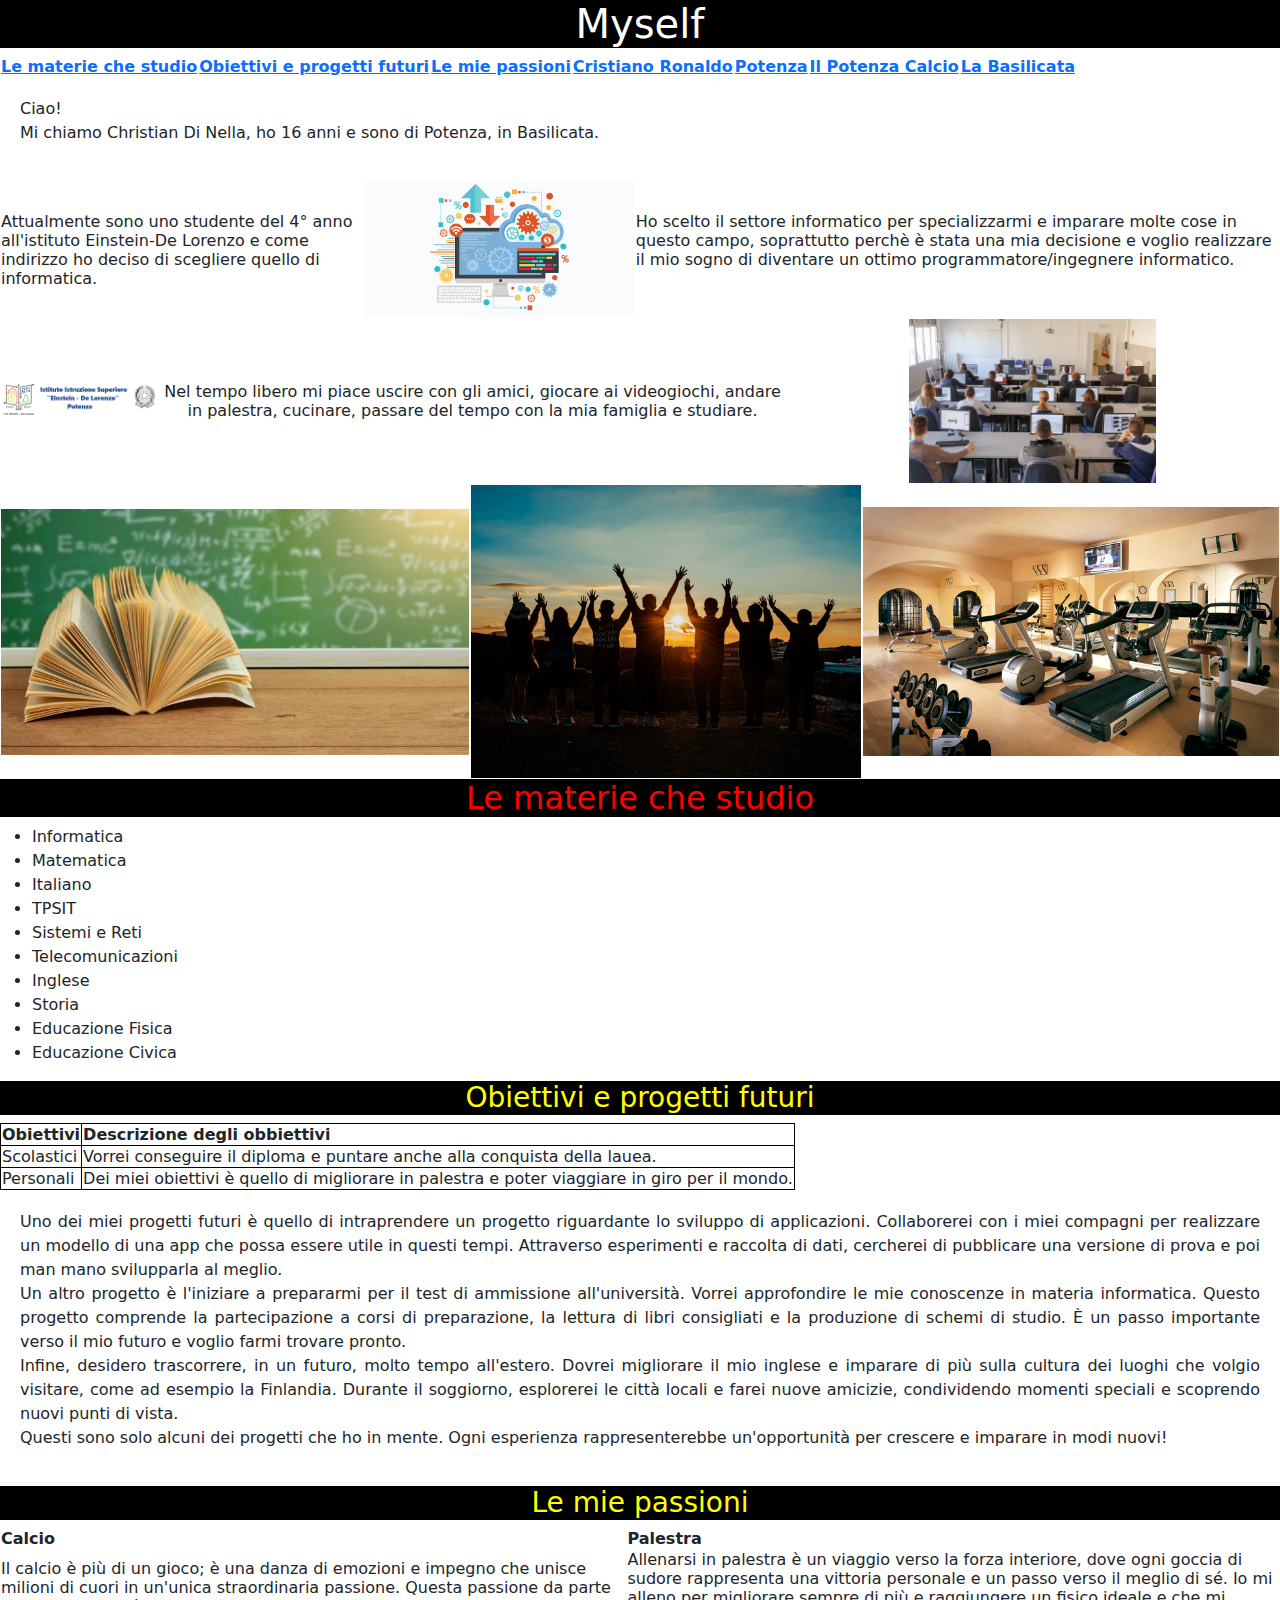
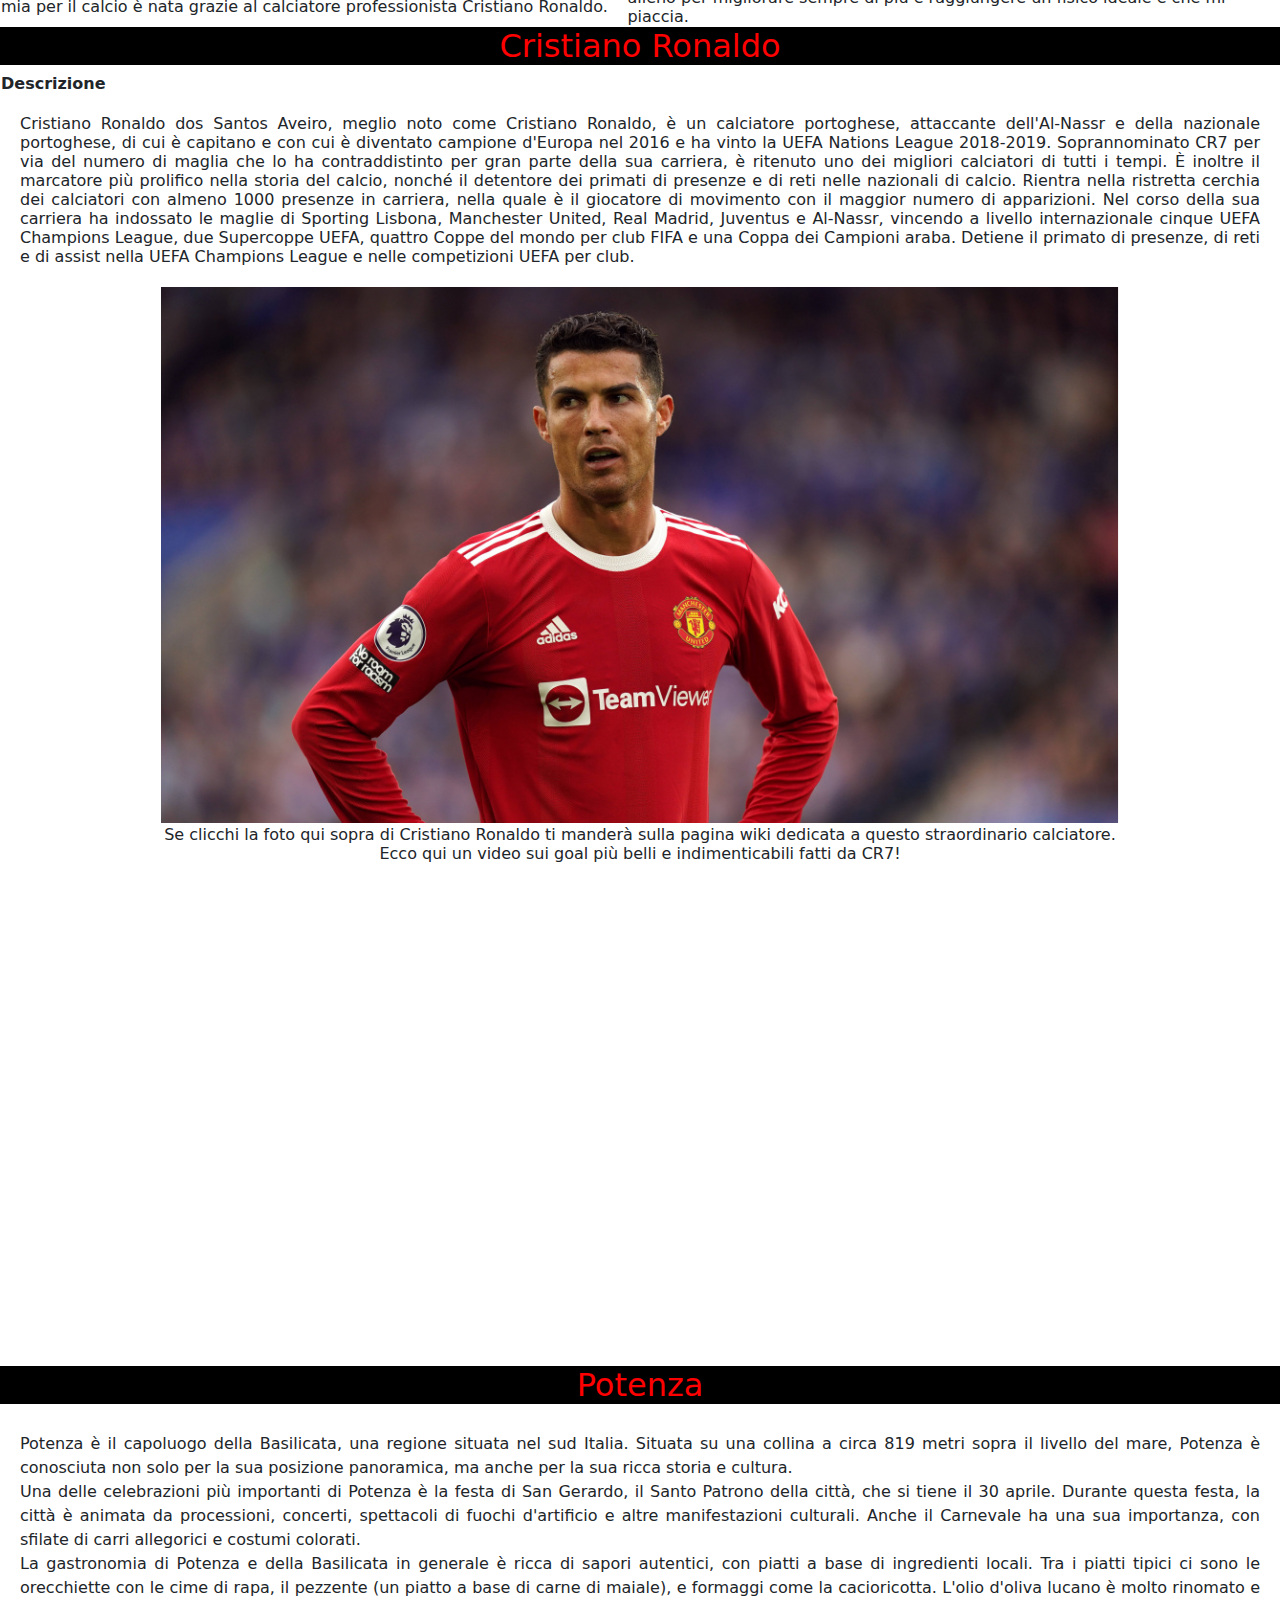
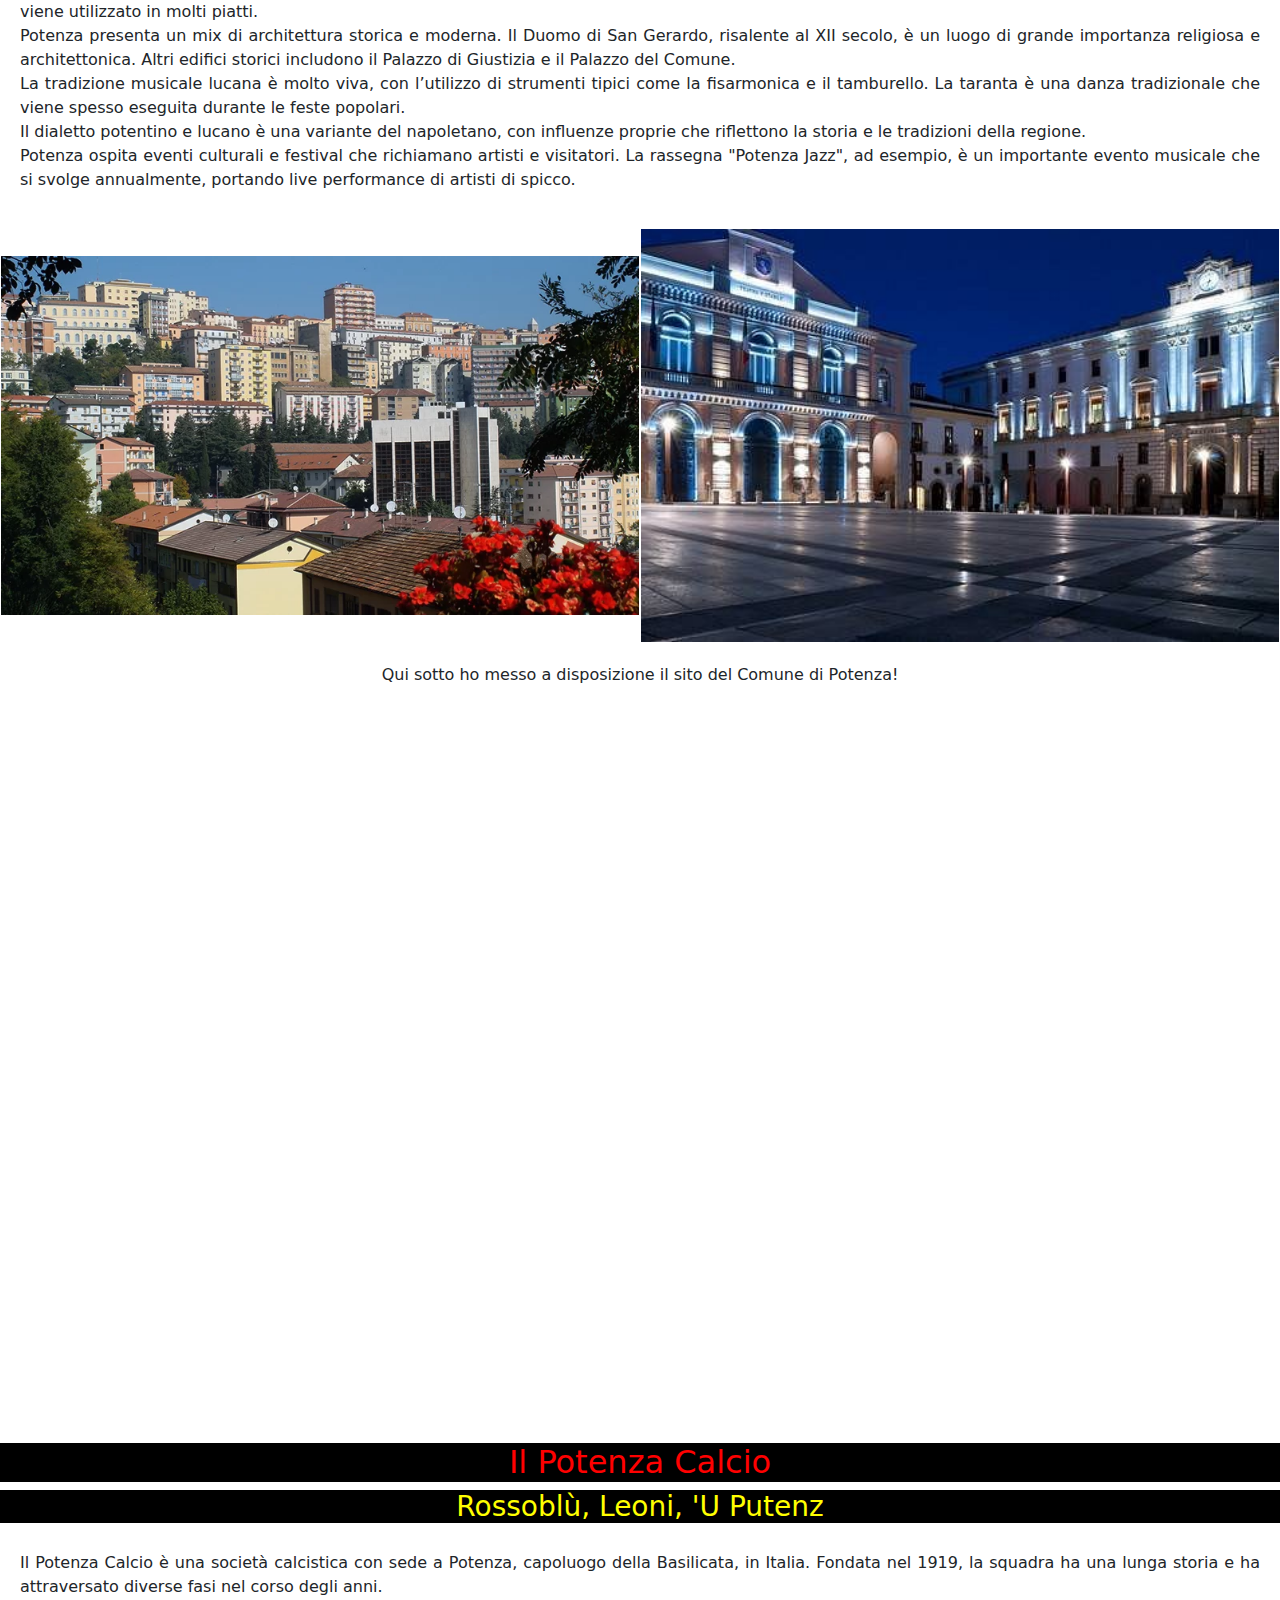
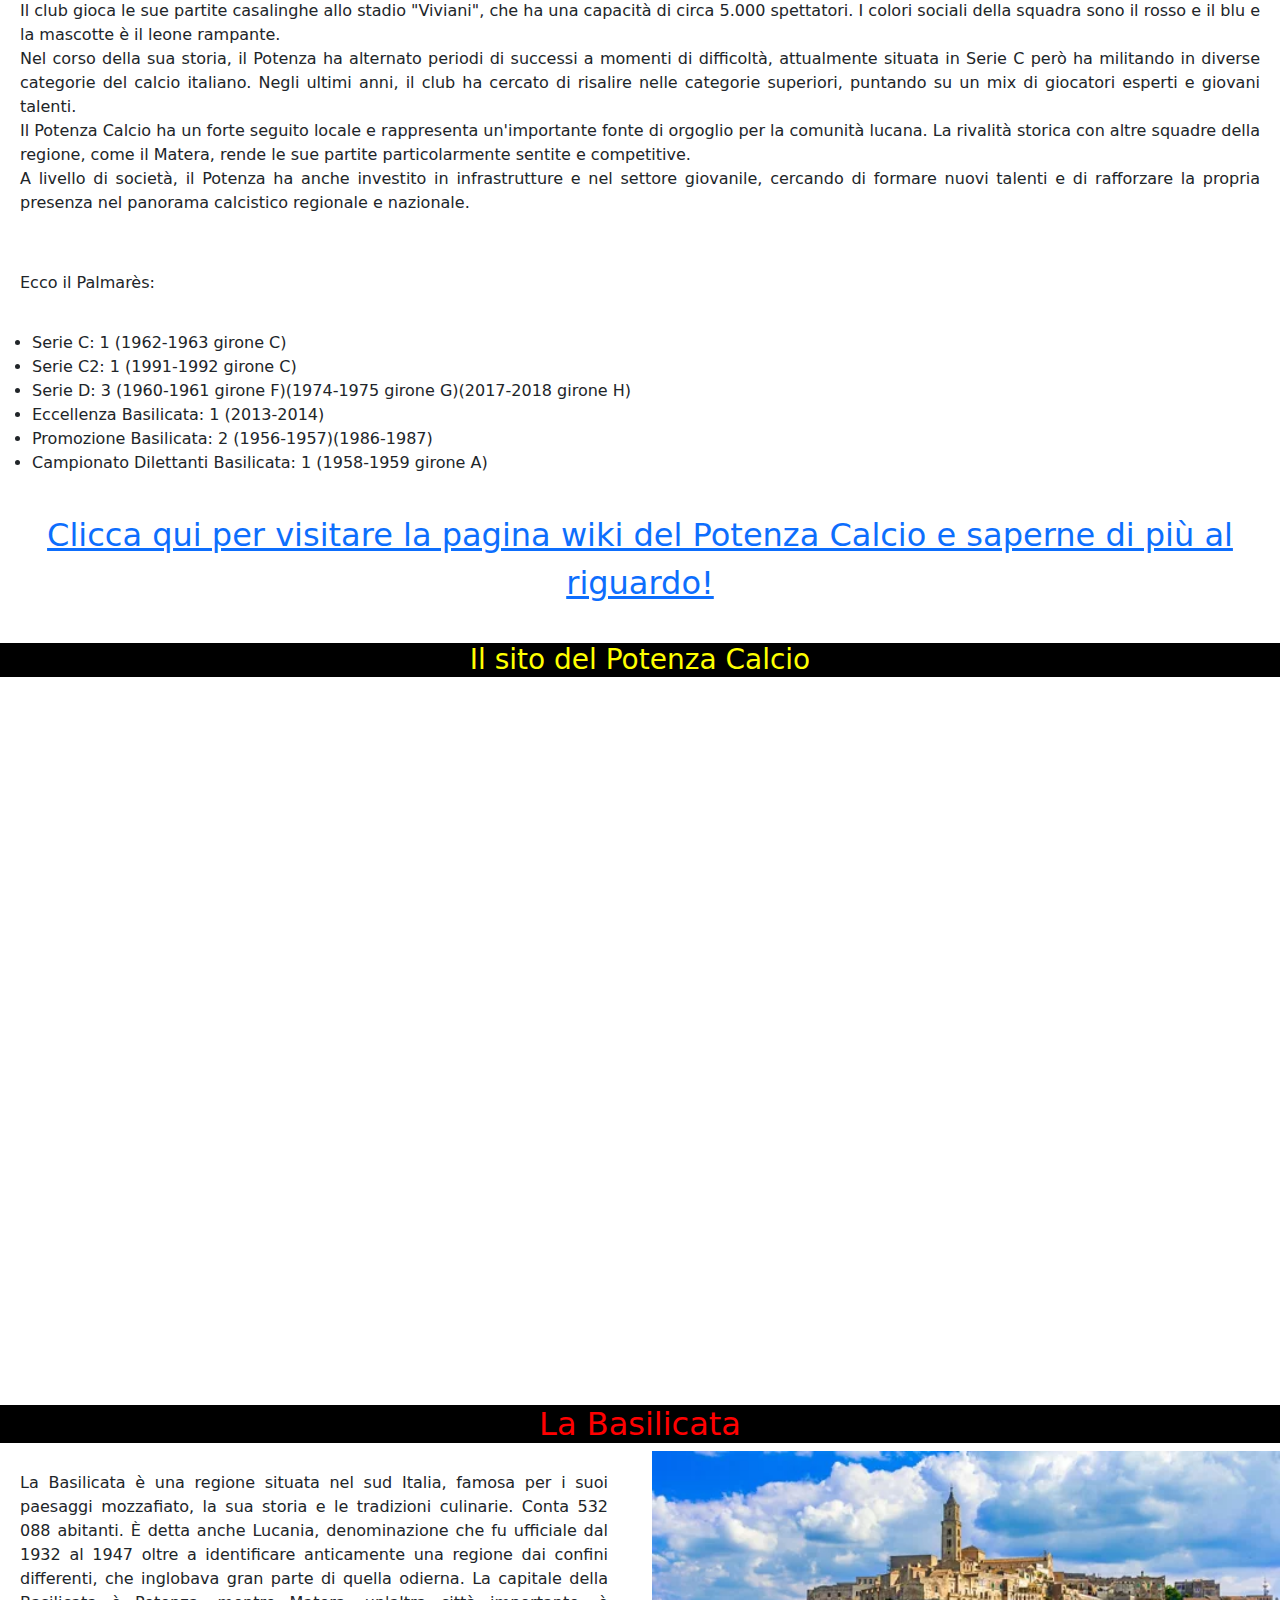
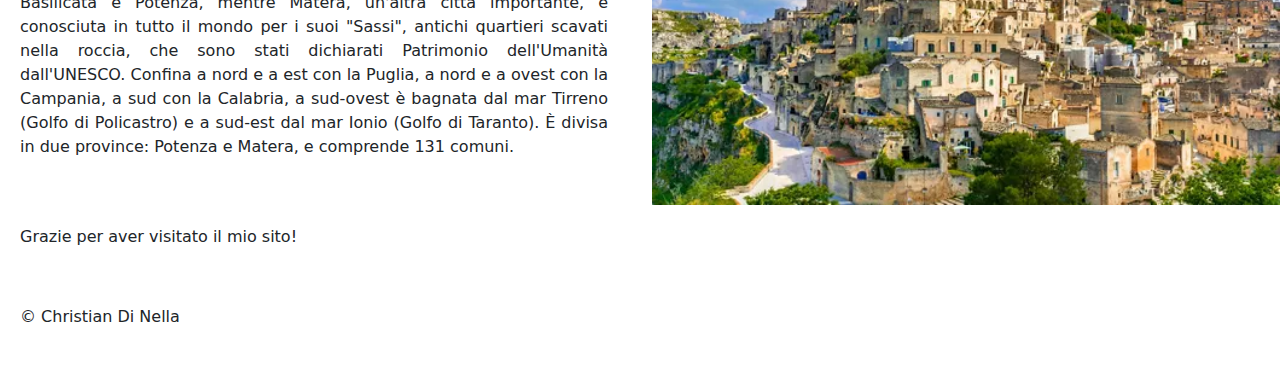
==== index.html @ f287c1cf "Add files via upload" ====
<html>
	<head>
		<title>Myself</title>
		<link href="https://cdn.jsdelivr.net/npm/bootstrap@5.3.3/dist/css/bootstrap.min.css" rel="stylesheet" integrity="sha384-QWTKZyjpPEjISv5WaRU9OFeRpok6YctnYmDr5pNlyT2bRjXh0JMhjY6hW+ALEwIH" crossorigin="anonymous">
		<link rel="icon" type="image/x-icon" href="c.png">
	</head>
	<style>
			h1 {
				text-align:center;
				color:white;
				background-color:black;
				font-size:40px;
			}
			
			img {
				width:100%;
				height:auto;
			}
			
			h2 {
				text-align:center;
				color:red;
				background-color:black;
			}
			
			h3 {
				text-align:center;
				color:yellow;
				background-color:black;
			}
			
			p {
				padding: 20px;
				text-align: justify;
			}
			
		</style>
	<body>
		<header>
			<h1>Myself</h1>
			<table>
				<thead>
					<tr>
						<th><a href="#section1">Le materie che studio</a></th>
						<th><a href="#section2">Obiettivi e progetti futuri</a></th>
						<th><a href="#section3">Le mie passioni</a></th>
						<th><a href="#section4">Cristiano Ronaldo</a></th>
						<th><a href="#section5">Potenza</a></th>
						<th><a href="#section6">Il Potenza Calcio</a></th>
						<th><a href="#section7">La Basilicata</a></th>
					</tr>
				</thead>
			</table>
		</header>
		<main>
			<p>
				Ciao!<br>
				Mi chiamo Christian Di Nella, ho 16 anni e sono di Potenza, in Basilicata.<br>
			</p>
			
			<table>
				<tbody>
					<tr>
						<td>Attualmente sono uno studente del 4° anno all'istituto Einstein-De Lorenzo e come indirizzo ho deciso di scegliere quello di informatica.</td>
						<td><img src="Info.png" alt="Un'immagine che rappresenta l'informatica" title="Informatica"/></td>
						<td><br>Ho scelto il settore informatico per specializzarmi e imparare molte cose in questo campo, soprattutto perchè è stata una mia decisione e voglio realizzare il mio sogno di diventare un ottimo programmatore/ingegnere informatico.</br><br></br></td>
					</tr>
				</tbody>
			</table>
			
			<table style="text-align: center;">
				<tbody>
					<tr>
						<td><img src="edl.png" alt="Logo dell'istituto Einstein-De Lorenzo" title="Einstein-De Lorenzo"/></td>
						<td>Nel tempo libero mi piace uscire con gli amici, giocare ai videogiochi, andare in palestra, cucinare, passare del tempo con la mia famiglia e studiare.</td>
						<td><img style="width: 50%" src="aula.jpg" alt="Laboratorio di informatica" title="Lab. di Informatica"/></td>
					</tr>
				</tbody>
			</table>
			
			<table>
				<tbody>
					<tr>
						<td><img src="studio.jpg" alt="Immagine di un libro" title="Studiare"/></td>
						<td><img src="amici.png" alt="Degli amici che guardano il tramonto" title="Amici"/></td>
						<td><img src="palestra.jpg" alt="Una palestra" title="Palestra"/></td>
					</tr>
				</tbody>
			</table>
			
			<section id="section1">
			<h2>Le materie che studio</h2>
			<ul>
				<li>Informatica</li>
				<li>Matematica</li>
				<li>Italiano</li>
				<li>TPSIT</li>
				<li>Sistemi e Reti</li>
				<li>Telecomunicazioni</li>
				<li>Inglese</li>
				<li>Storia</li>
				<li>Educazione Fisica</li>
				<li>Educazione Civica</li>
			</ul>
			
			<section id="section2">
			<h3>Obiettivi e progetti futuri</h3>
			<table style ="border: 1px solid black;">
				<thead>
					<tr>
						<th style ="border: 1px solid black";>
							Obiettivi
						</th>
						<th style ="border: 1px solid black";>
							Descrizione degli obbiettivi
						</th>
					</tr>
				</thead>
				<tbody>
					<tr>
						<td style ="border: 1px solid black";>
							Scolastici
						</td>
						<td style ="border: 1px solid black";>
							Vorrei  conseguire il diploma e puntare anche alla conquista della lauea.
						</td>
					</tr>
					<tr>
						<td style ="border: 1px solid black";>
							Personali
						</td>
						<td style ="border: 1px solid black";>
							Dei miei obiettivi è quello di migliorare in palestra e poter viaggiare in giro per il mondo.
						</td>
					</tr>
				</tbody>
			</table>
			<p>Uno dei miei progetti futuri è quello di intraprendere un progetto riguardante lo sviluppo di applicazioni. Collaborerei con i miei compagni per realizzare un modello di una app che possa essere utile in questi tempi. Attraverso esperimenti e raccolta di dati, cercherei di pubblicare una versione di prova e poi man mano svilupparla al meglio.<br>
			Un altro progetto è l'iniziare a prepararmi per il test di ammissione all'università. Vorrei approfondire le mie conoscenze in materia informatica. Questo progetto comprende la partecipazione a corsi di preparazione, la lettura di libri consigliati e la produzione di schemi di studio. È un passo importante verso il mio futuro e voglio farmi trovare pronto.<br>
			Infine, desidero trascorrere, in un futuro, molto tempo all'estero. Dovrei migliorare il mio inglese e imparare di più sulla cultura dei luoghi che volgio visitare, come ad esempio la Finlandia. Durante il soggiorno, esplorerei le città locali e farei nuove amicizie, condividendo momenti speciali e scoprendo nuovi punti di vista.<br>
			Questi sono solo alcuni dei progetti che ho in mente. Ogni esperienza rappresenterebbe un'opportunità per crescere e imparare in modi nuovi!<br></p>
			
			<section id="section3">
			<h3>Le mie passioni</h3>
			<table>
				<thead>
					<tr>
						<th>
							Calcio
						</th>
						<th>
							Palestra
						</th>
					</tr>
				</thead>
				<tbody>
					<tr>
						<td>Il calcio è più di un gioco; è una danza di emozioni e impegno che unisce milioni di cuori in un'unica straordinaria passione. Questa passione da parte mia per il calcio è nata grazie al calciatore professionista Cristiano Ronaldo.</td>
						<td>Allenarsi in palestra è un viaggio verso la forza interiore, dove ogni goccia di sudore rappresenta una vittoria personale e un passo verso il meglio di sé. Io mi alleno per migliorare sempre di più e raggiungere un fisico ideale e che mi piaccia.</td>
					</tr>
				</tbody>
			</table>
			
			<section id="section4">
			<h2>Cristiano Ronaldo</h2>
			<table>
				<thead>
					<tr>
						<th>
							Descrizione
						</th>
					</tr>
				</thead>
				<tbody>
					<tr>
						<td style="padding: 20px; text-align: justify;">
							Cristiano Ronaldo dos Santos Aveiro, meglio noto come Cristiano Ronaldo, è un calciatore portoghese, attaccante dell'Al-Nassr e della nazionale portoghese, di cui è capitano e con cui è diventato campione d'Europa nel 2016 e ha vinto la UEFA Nations League 2018-2019.
							Soprannominato CR7 per via del numero di maglia che lo ha contraddistinto per gran parte della sua carriera, è ritenuto uno dei migliori calciatori di tutti i tempi. È inoltre il marcatore più prolifico nella storia del calcio, nonché il detentore dei primati di presenze e di reti nelle nazionali di calcio. Rientra nella ristretta cerchia dei calciatori con almeno 1000 presenze in carriera, nella quale è il giocatore di movimento con il maggior numero di apparizioni.
							Nel corso della sua carriera ha indossato le maglie di Sporting Lisbona, Manchester United, Real Madrid, Juventus e Al-Nassr, vincendo a livello internazionale cinque UEFA Champions League, due Supercoppe UEFA, quattro Coppe del mondo per club FIFA e una Coppa dei Campioni araba. Detiene il primato di presenze, di reti e di assist nella UEFA Champions League e nelle competizioni UEFA per club.
						</td>
					</tr>
					<tr style="text-align: center;">
						<td>
							<a href="https://it.wikipedia.org/wiki/Cristiano_Ronaldo" target="_blank">
								<img style="width: 75%;" src="ronaldo.jpg" alt="Christiano Ronaldo" title="Cristiano Ronaldo"/>
							</a>
						</td>
					</tr>
					<tr>
						<td style="text-align:center;">
							Se clicchi la foto qui sopra di Cristiano Ronaldo ti manderà sulla pagina wiki dedicata a questo straordinario calciatore.<br>
							Ecco qui un video sui goal più belli e indimenticabili fatti da CR7!<br>
						</td>
					</tr>
					<tr style="text-align:center">
						<td colspan="3">
							<iframe width="860" height="500" src="https://www.youtube.com/embed/OUKGsb8CpF8" title="Cristiano Ronaldo 50 Legendary Goals Impossible To Forget" frameborder="0" allow="accelerometer; autoplay; clipboard-write; encrypted-media; gyroscope; picture-in-picture; web-share" referrerpolicy="strict-origin-when-cross-origin" allowfullscreen></iframe>
						</td>
					</tr>
				</tbody>
			</table>
			
			<section id="section5">
			<h2>Potenza</h2>
			<p>Potenza è il capoluogo della Basilicata, una regione situata nel sud Italia. Situata su una collina a circa 819 metri sopra il livello del mare, Potenza è conosciuta non solo per la sua posizione panoramica, ma anche per la sua ricca storia e cultura.<br>
			Una delle celebrazioni più importanti di Potenza è la festa di San Gerardo, il Santo Patrono della città, che si tiene il 30 aprile. Durante questa festa, la città è animata da processioni, concerti, spettacoli di fuochi d'artificio e altre manifestazioni culturali. Anche il Carnevale ha una sua importanza, con sfilate di carri allegorici e costumi colorati.<br>
			La gastronomia di Potenza e della Basilicata in generale è ricca di sapori autentici, con piatti a base di ingredienti locali. Tra i piatti tipici ci sono le orecchiette con le cime di rapa, il pezzente (un piatto a base di carne di maiale), e formaggi come la cacioricotta. L'olio d'oliva lucano è molto rinomato e viene utilizzato in molti piatti.<br>
			Potenza presenta un mix di architettura storica e moderna. Il Duomo di San Gerardo, risalente al XII secolo, è un luogo di grande importanza religiosa e architettonica. Altri edifici storici includono il Palazzo di Giustizia e il Palazzo del Comune.<br>
			La tradizione musicale lucana è molto viva, con l’utilizzo di strumenti tipici come la fisarmonica e il tamburello. La taranta è una danza tradizionale che viene spesso eseguita durante le feste popolari.<br>
			Il dialetto potentino e lucano è una variante del napoletano, con influenze proprie che riflettono la storia e le tradizioni della regione.<br>
			Potenza ospita eventi culturali e festival che richiamano artisti e visitatori. La rassegna "Potenza Jazz", ad esempio, è un importante evento musicale che si svolge annualmente, portando live performance di artisti di spicco.<br>
			</p>
			<table>
				<tbody>
					<tr>
						<td style="width:50%;"><img src="potenza.webp" alt="Immagine di Potenza" title="Potenza"/></td>
						<td style="width:50%;"><img src="pz.jpg" alt="Centro di Potenza" title="Centro di Potenza"/></td>
					</tr>
				</tbody>
			</table>
			<p style="text-align: center;">Qui sotto ho messo a disposizione il sito del Comune di Potenza!</p>
			<iframe src="https://www.comune.potenza.it/" name="my_iframe" width="100%" height="80%" title="Il sito del Comune di Potenza."></iframe>
			
			<section id="section6">
			<h2>Il Potenza Calcio</h2>
			<h3>Rossoblù, Leoni, 'U Putenz</h3>
			<p>Il Potenza Calcio è una società calcistica con sede a Potenza, capoluogo della Basilicata, in Italia. Fondata nel 1919, la squadra ha una lunga storia e ha attraversato diverse fasi nel corso degli anni.<br>
			Il club gioca le sue partite casalinghe allo stadio "Viviani", che ha una capacità di circa 5.000 spettatori. I colori sociali della squadra sono il rosso e il blu e la mascotte è il leone rampante.<br>
			Nel corso della sua storia, il Potenza ha alternato periodi di successi a momenti di difficoltà, attualmente situata in Serie C però ha militando in diverse categorie del calcio italiano. Negli ultimi anni, il club ha cercato di risalire nelle categorie superiori, puntando su un mix di giocatori esperti e giovani talenti.<br>
			Il Potenza Calcio ha un forte seguito locale e rappresenta un'importante fonte di orgoglio per la comunità lucana. La rivalità storica con altre squadre della regione, come il Matera, rende le sue partite particolarmente sentite e competitive.<br>
			A livello di società, il Potenza ha anche investito in infrastrutture e nel settore giovanile, cercando di formare nuovi talenti e di rafforzare la propria presenza nel panorama calcistico regionale e nazionale.<br></p>
			<p>Ecco il Palmarès:</p>
			<ul>
					<li>Serie C: 1 (1962-1963 girone C)</li>
					<li>Serie C2: 1 (1991-1992 girone C)</li>
					<li>Serie D: 3 (1960-1961 girone F)(1974-1975 girone G)(2017-2018 girone H)</li></li>
					<li>Eccellenza Basilicata: 1 (2013-2014)</li>
					<li>Promozione Basilicata: 2 (1956-1957)(1986-1987)</li>
					<li>Campionato Dilettanti Basilicata: 1 (1958-1959 girone A)</li>
			</ul>
			<p style="text-align: center; font-size: 200%;"><a href="https://it.wikipedia.org/wiki/Potenza_Calcio" target="_blank">Clicca qui per visitare la pagina wiki del Potenza Calcio e saperne di più al riguardo!</a></p>
			<h3>Il sito del Potenza Calcio</h3>
			<iframe src="https://www.potenzacalcio.eu/" name="my_iframe" width="100%" height="80%" title="Il sito del Potenza Calcio."></iframe>
			
			<section id="section7">
			<h2>La Basilicata</h2>
			<div class="row">
				<div class="col">
					<p>La Basilicata è una regione situata nel sud Italia, famosa per i suoi paesaggi mozzafiato, la sua storia e le tradizioni culinarie. Conta 532 088 abitanti. È detta anche Lucania, denominazione che fu ufficiale dal 1932 al 1947 oltre a identificare anticamente una regione dai confini differenti, che inglobava gran parte di quella odierna. La capitale della Basilicata è Potenza, mentre Matera, un'altra città importante, è conosciuta in tutto il mondo per i suoi "Sassi", antichi quartieri scavati nella roccia, che sono stati dichiarati Patrimonio dell'Umanità dall'UNESCO. Confina a nord e a est con la Puglia, a nord e a ovest con la Campania, a sud con la Calabria, a sud-ovest è bagnata dal mar Tirreno (Golfo di Policastro) e a sud-est dal mar Ionio (Golfo di Taranto). È divisa in due province: Potenza e Matera, e comprende 131 comuni.</p>
				</div>
				<div class="col">
					<a href="https://it.wikipedia.org/wiki/Basilicata" target="_blank">
							<img src="basilicata.webp" alt="La Basilicata" title="La Basilicata"/>
					</a>
				</div>
			</div>
			<p>Grazie per aver visitato il mio sito!</p>
		</main>
		<footer>
			<p>&copy; Christian Di Nella</p>
		</footer>
		<script src="https://cdn.jsdelivr.net/npm/bootstrap@5.3.3/dist/js/bootstrap.bundle.min.js" integrity="sha384-YvpcrYf0tY3lHB60NNkmXc5s9fDVZLESaAA55NDzOxhy9GkcIdslK1eN7N6jIeHz" crossorigin="anonymous"></script>
	</body>
</html>
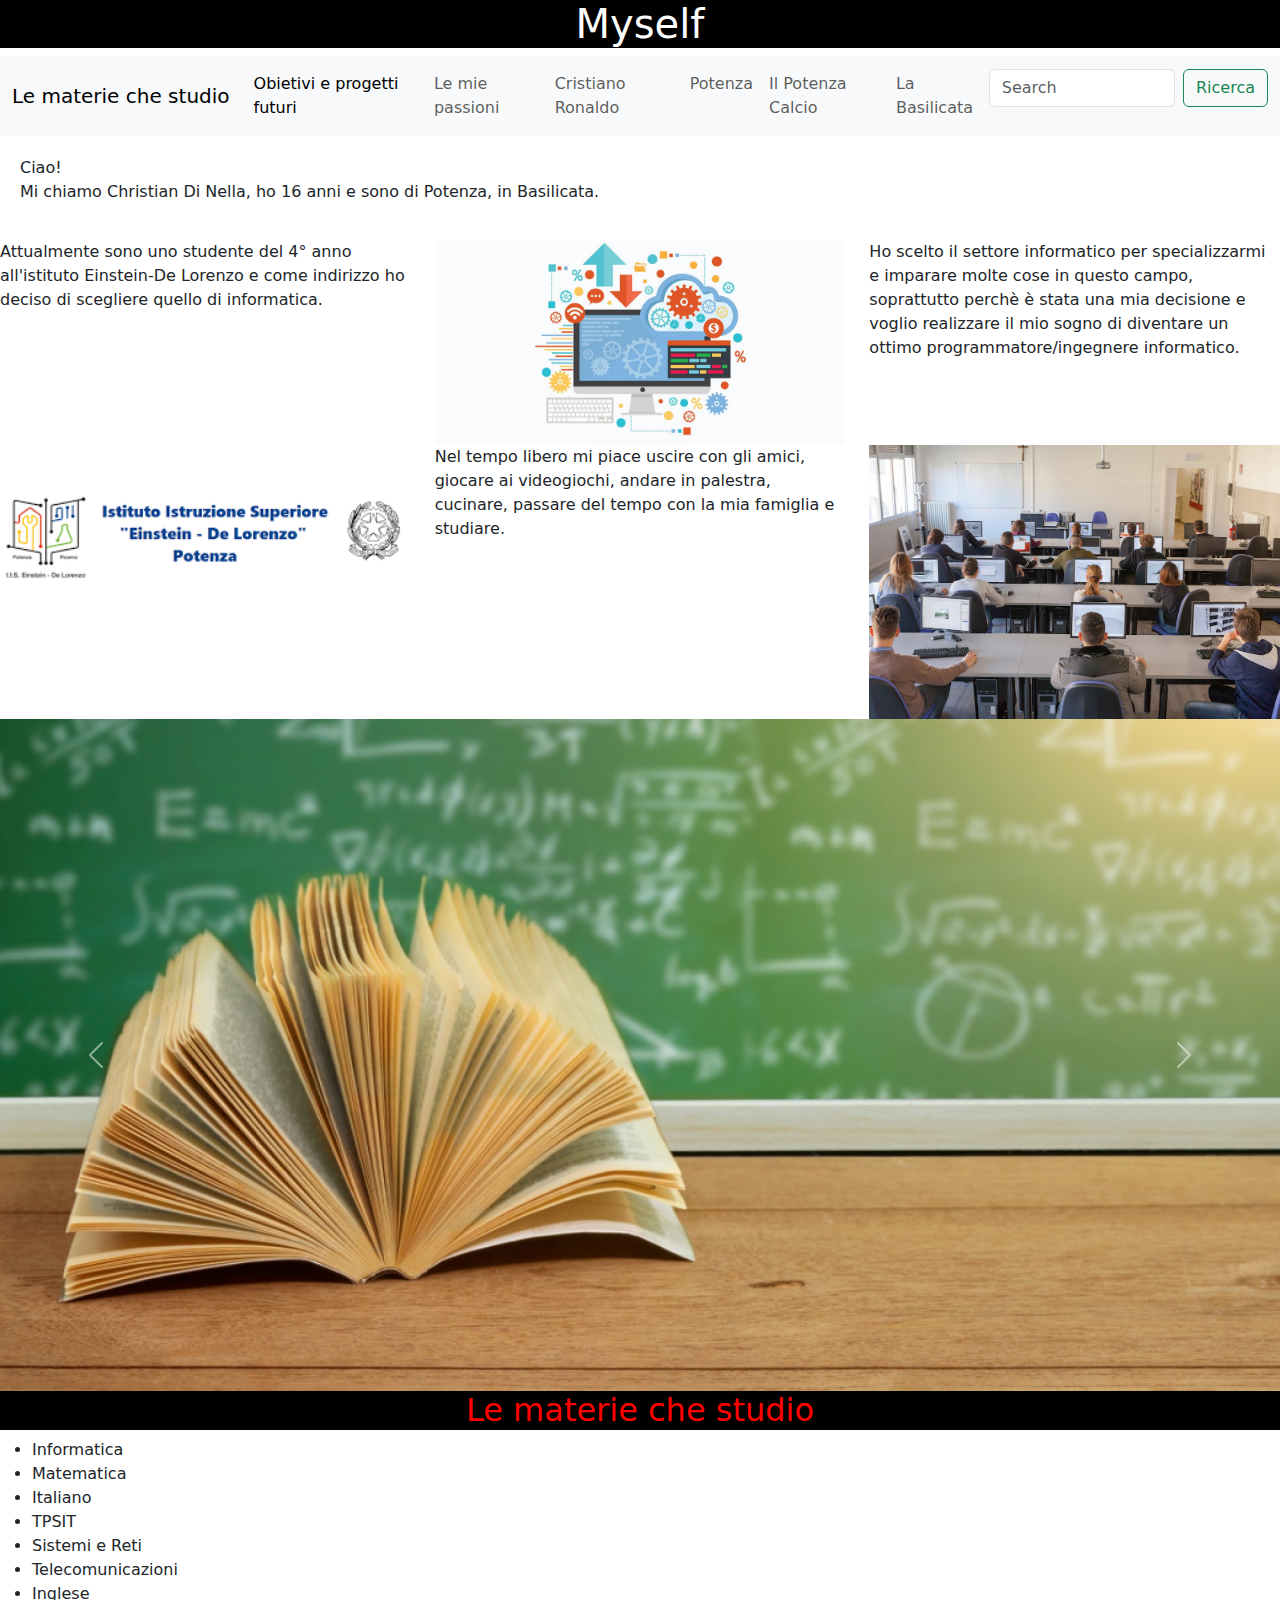
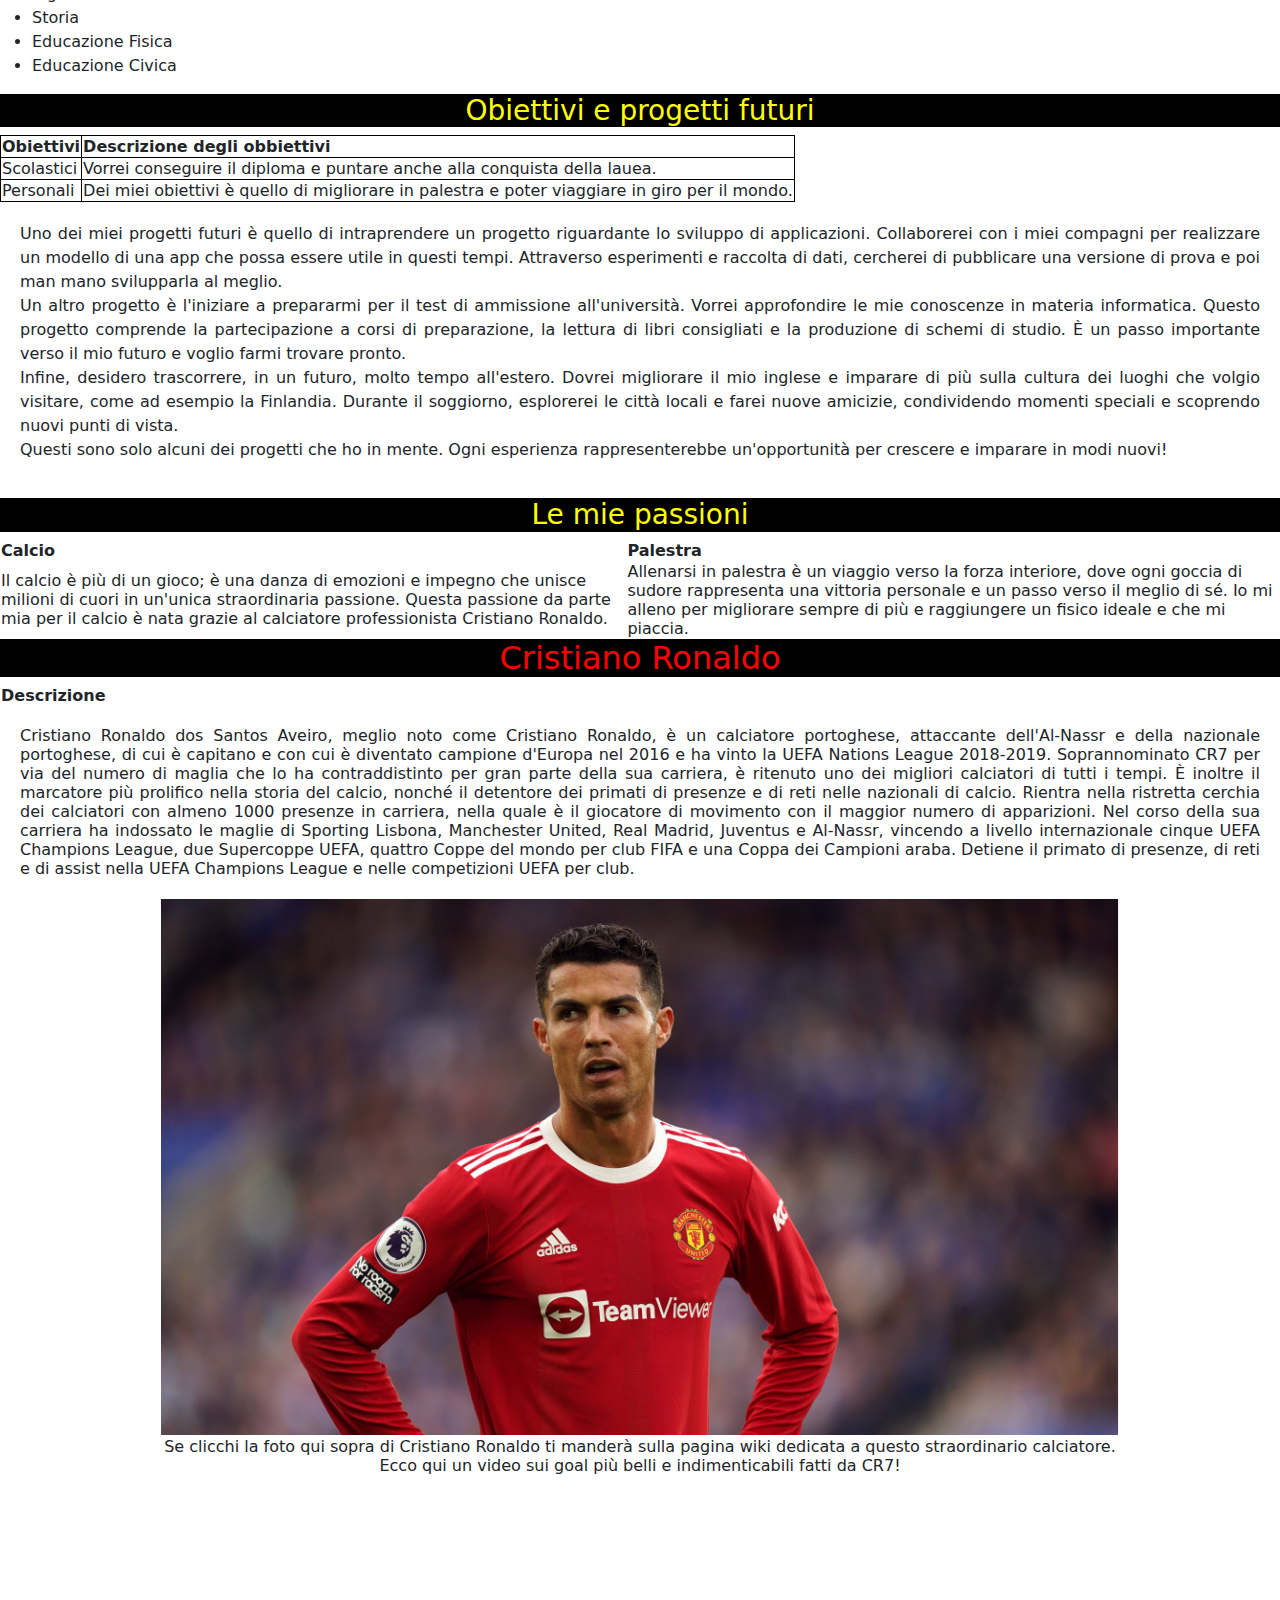
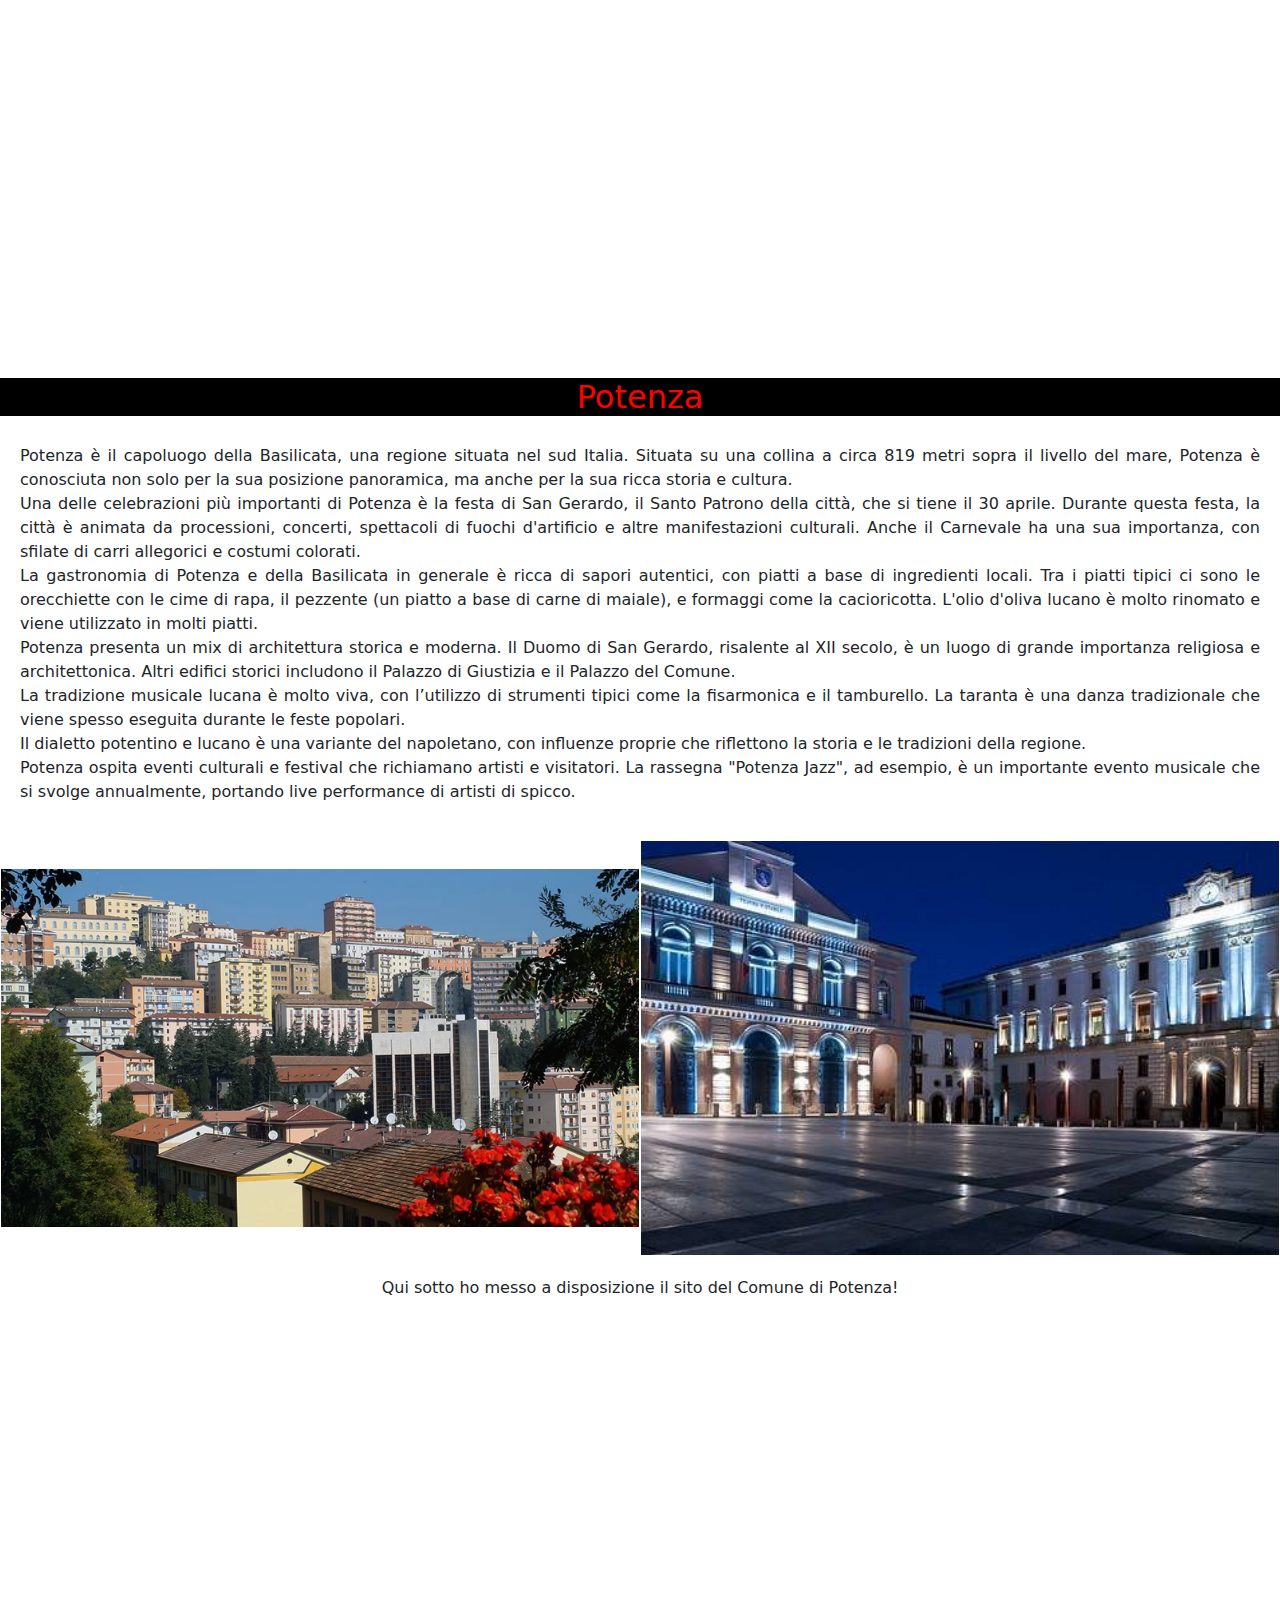
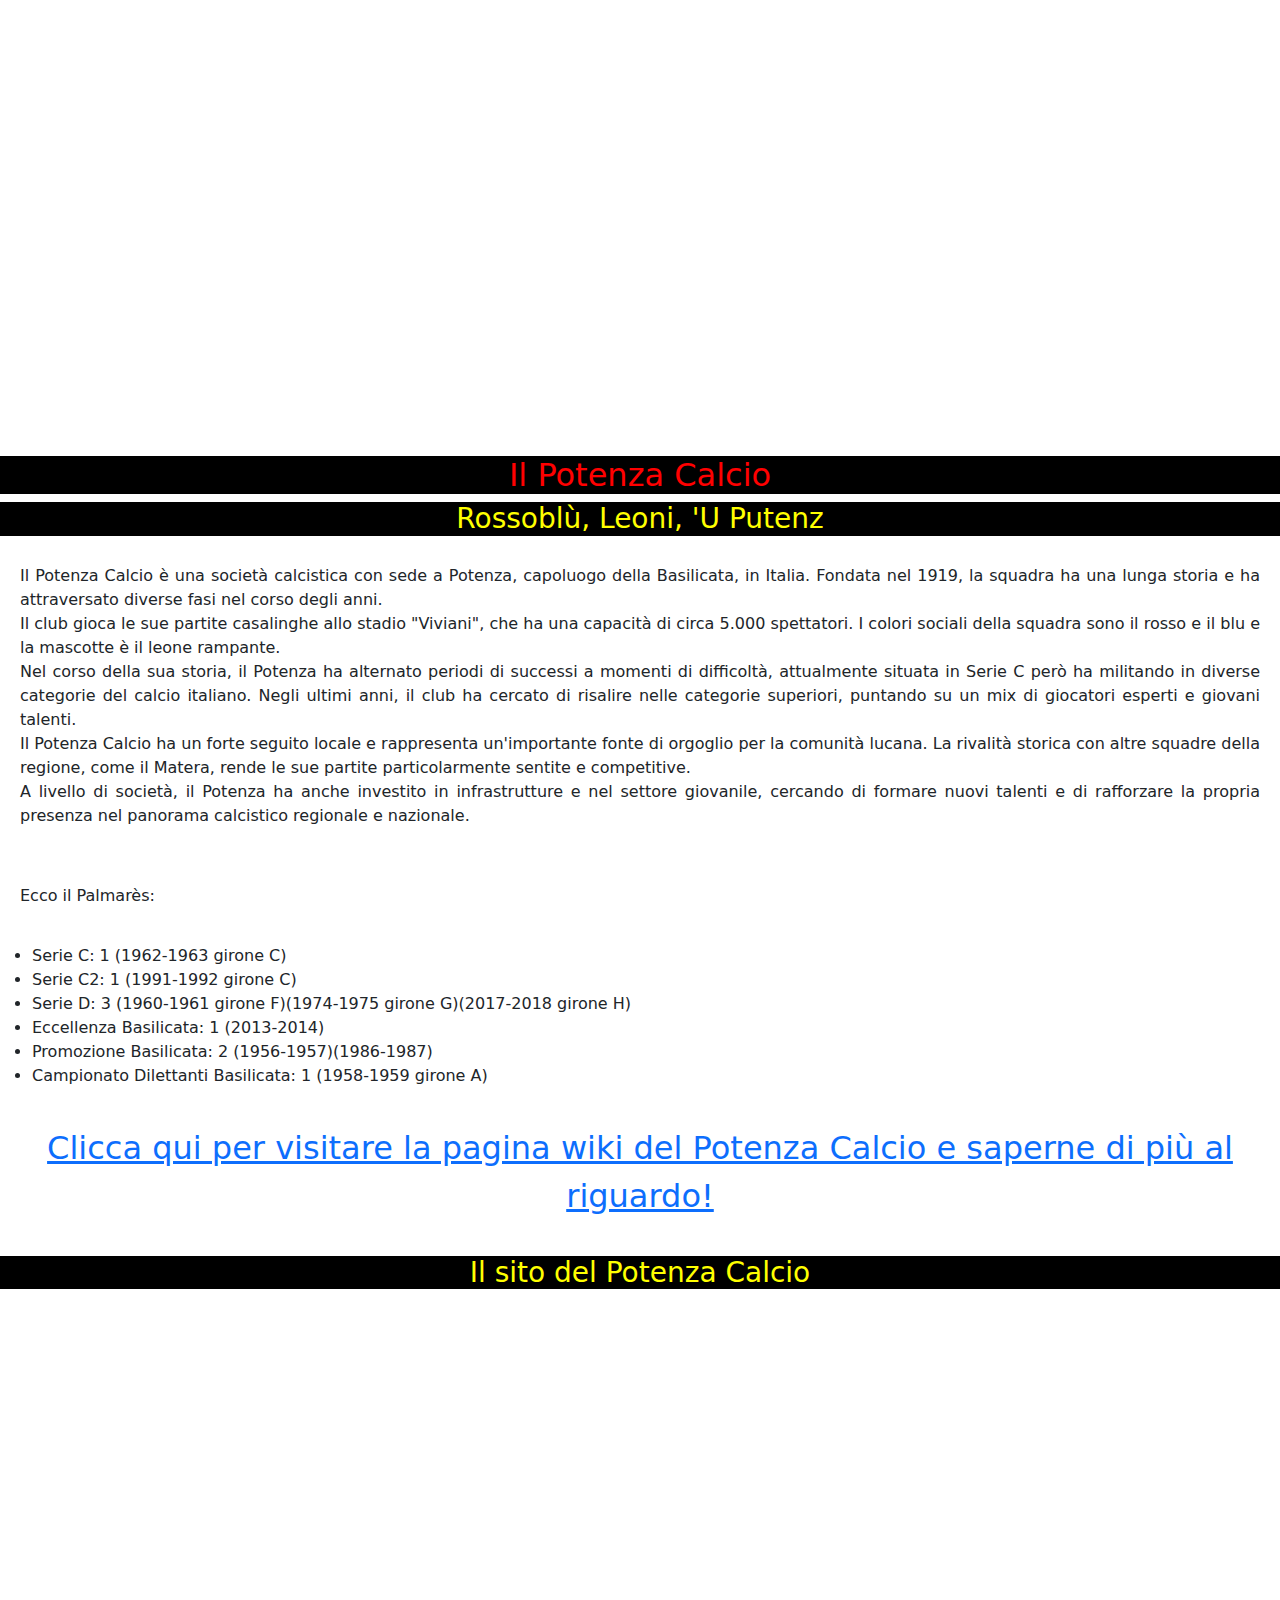
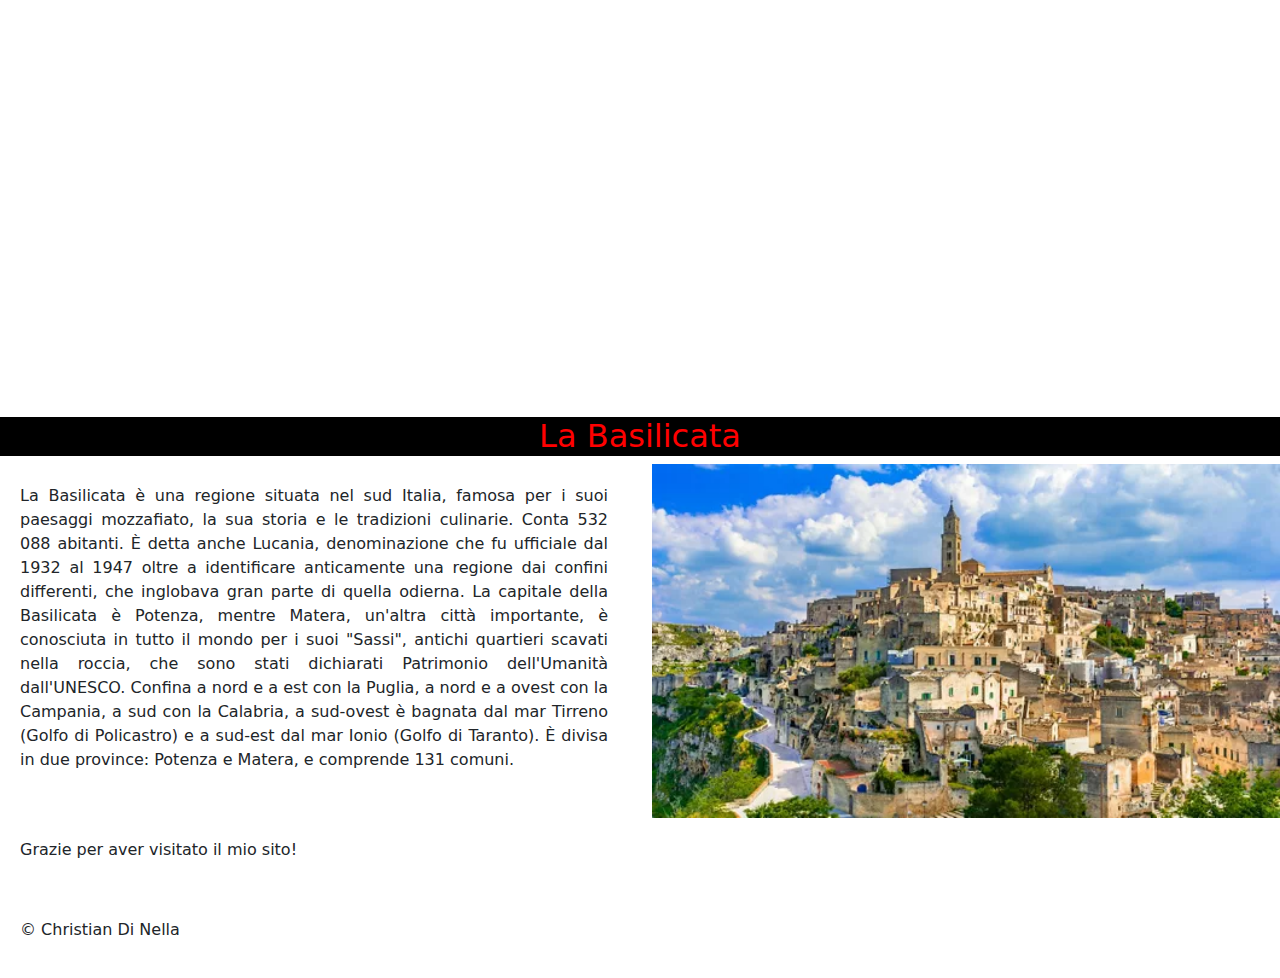
==== commit bb2383a7: "Add files via upload" ====
--- a/index.html
+++ b/index.html
@@ -38,19 +38,40 @@
 	<body>
 		<header>
 			<h1>Myself</h1>
-			<table>
-				<thead>
-					<tr>
-						<th><a href="#section1">Le materie che studio</a></th>
-						<th><a href="#section2">Obiettivi e progetti futuri</a></th>
-						<th><a href="#section3">Le mie passioni</a></th>
-						<th><a href="#section4">Cristiano Ronaldo</a></th>
-						<th><a href="#section5">Potenza</a></th>
-						<th><a href="#section6">Il Potenza Calcio</a></th>
-						<th><a href="#section7">La Basilicata</a></th>
-					</tr>
-				</thead>
-			</table>
+			<nav class="navbar navbar-expand-lg bg-body-tertiary">
+				<div class="container-fluid">
+					<a class="navbar-brand" href="#section1">Le materie che studio</a>
+				<button class="navbar-toggler" type="button" data-bs-toggle="collapse" data-bs-target="#navbarSupportedContent" aria-controls="navbarSupportedContent" aria-expanded="false" aria-label="Toggle navigation">
+					<span class="navbar-toggler-icon"></span>
+				</button>
+				<div class="collapse navbar-collapse" id="navbarSupportedContent">
+					<ul class="navbar-nav me-auto mb-2 mb-lg-0">
+						<li class="nav-item">
+							<a class="nav-link active" aria-current="page" href="#section2">Obietivi e progetti futuri</a>
+						</li>
+						<li class="nav-item">
+							<a class="nav-link" href="#section3">Le mie passioni</a>
+						</li>
+						<li class="nav-item">
+							<a class="nav-link" href="#section4">Cristiano Ronaldo</a>
+						</li>
+						<li class="nav-item">
+							<a class="nav-link" href="#section5">Potenza</a>
+						</li>
+						<li class="nav-item">
+							<a class="nav-link" href="#section6">Il Potenza Calcio</a>
+						</li>
+						<li class="nav-item">
+							<a class="nav-link" href="#section7">La Basilicata</a>
+						</li>
+					</ul>
+					<form class="d-flex" role="search">
+						<input class="form-control me-2" type="search" placeholder="Search" aria-label="Search">
+						<button class="btn btn-outline-success" type="submit">Ricerca</button>
+					</form>
+				</div>
+			</div>
+			</nav>
 		</header>
 		<main>
 			<p>
@@ -58,36 +79,51 @@
 				Mi chiamo Christian Di Nella, ho 16 anni e sono di Potenza, in Basilicata.<br>
 			</p>
 			
-			<table>
-				<tbody>
-					<tr>
-						<td>Attualmente sono uno studente del 4° anno all'istituto Einstein-De Lorenzo e come indirizzo ho deciso di scegliere quello di informatica.</td>
-						<td><img src="Info.png" alt="Un'immagine che rappresenta l'informatica" title="Informatica"/></td>
-						<td><br>Ho scelto il settore informatico per specializzarmi e imparare molte cose in questo campo, soprattutto perchè è stata una mia decisione e voglio realizzare il mio sogno di diventare un ottimo programmatore/ingegnere informatico.</br><br></br></td>
-					</tr>
-				</tbody>
-			</table>
-			
-			<table style="text-align: center;">
-				<tbody>
-					<tr>
-						<td><img src="edl.png" alt="Logo dell'istituto Einstein-De Lorenzo" title="Einstein-De Lorenzo"/></td>
-						<td>Nel tempo libero mi piace uscire con gli amici, giocare ai videogiochi, andare in palestra, cucinare, passare del tempo con la mia famiglia e studiare.</td>
-						<td><img style="width: 50%" src="aula.jpg" alt="Laboratorio di informatica" title="Lab. di Informatica"/></td>
-					</tr>
-				</tbody>
-			</table>
-			
-			<table>
-				<tbody>
-					<tr>
-						<td><img src="studio.jpg" alt="Immagine di un libro" title="Studiare"/></td>
-						<td><img src="amici.png" alt="Degli amici che guardano il tramonto" title="Amici"/></td>
-						<td><img src="palestra.jpg" alt="Una palestra" title="Palestra"/></td>
-					</tr>
-				</tbody>
-			</table>
-			
+			<div class="row">
+				<div class="col">
+					Attualmente sono uno studente del 4° anno all'istituto Einstein-De Lorenzo e come indirizzo ho deciso di scegliere quello di informatica.
+				</div>
+				<div class="col">
+					<img src="Info.png" alt="Un'immagine che rappresenta l'informatica" title="Informatica"/>
+				</div>
+				<div class="col">
+					Ho scelto il settore informatico per specializzarmi e imparare molte cose in questo campo, soprattutto perchè è stata una mia decisione e voglio realizzare il mio sogno di diventare un ottimo programmatore/ingegnere informatico.
+				</div>
+			</div>
+			
+			<div class="row">
+				<div class="col">
+					<img src="edl.png" alt="Logo dell'istituto Einstein-De Lorenzo" title="Einstein-De Lorenzo"/>
+				</div>
+				<div class="col">
+					Nel tempo libero mi piace uscire con gli amici, giocare ai videogiochi, andare in palestra, cucinare, passare del tempo con la mia famiglia e studiare.
+				</div>
+				<div class="col">
+					<img src="aula.jpg" alt="Laboratorio di informatica" title="Lab. di Informatica"/>
+				</div>
+			</div>
+			
+			<div id="carouselExample" class="carousel slide">
+				<div class="carousel-inner">
+					<div class="carousel-item active">
+						<img src="studio.jpg" class="d-block w-100" alt="Immagine che rappresenta lo studio">
+					</div>
+					<div class="carousel-item">
+						<img src="amici.png" class="d-block w-100" alt="Immagine che rappresenta un gruppo di amici">
+					</div>
+					<div class="carousel-item">
+						<img src="palestra.jpg" class="d-block w-100" alt="Immagine che mostra una palestra">
+					</div>
+				</div>
+				<button class="carousel-control-prev" type="button" data-bs-target="#carouselExample" data-bs-slide="prev">
+					<span class="carousel-control-prev-icon" aria-hidden="true"></span>
+					<span class="visually-hidden">Previous</span>
+				</button>
+				<button class="carousel-control-next" type="button" data-bs-target="#carouselExample" data-bs-slide="next">
+					<span class="carousel-control-next-icon" aria-hidden="true"></span>
+					<span class="visually-hidden">Next</span>
+				</button>
+			</div>
 			<section id="section1">
 			<h2>Le materie che studio</h2>
 			<ul>
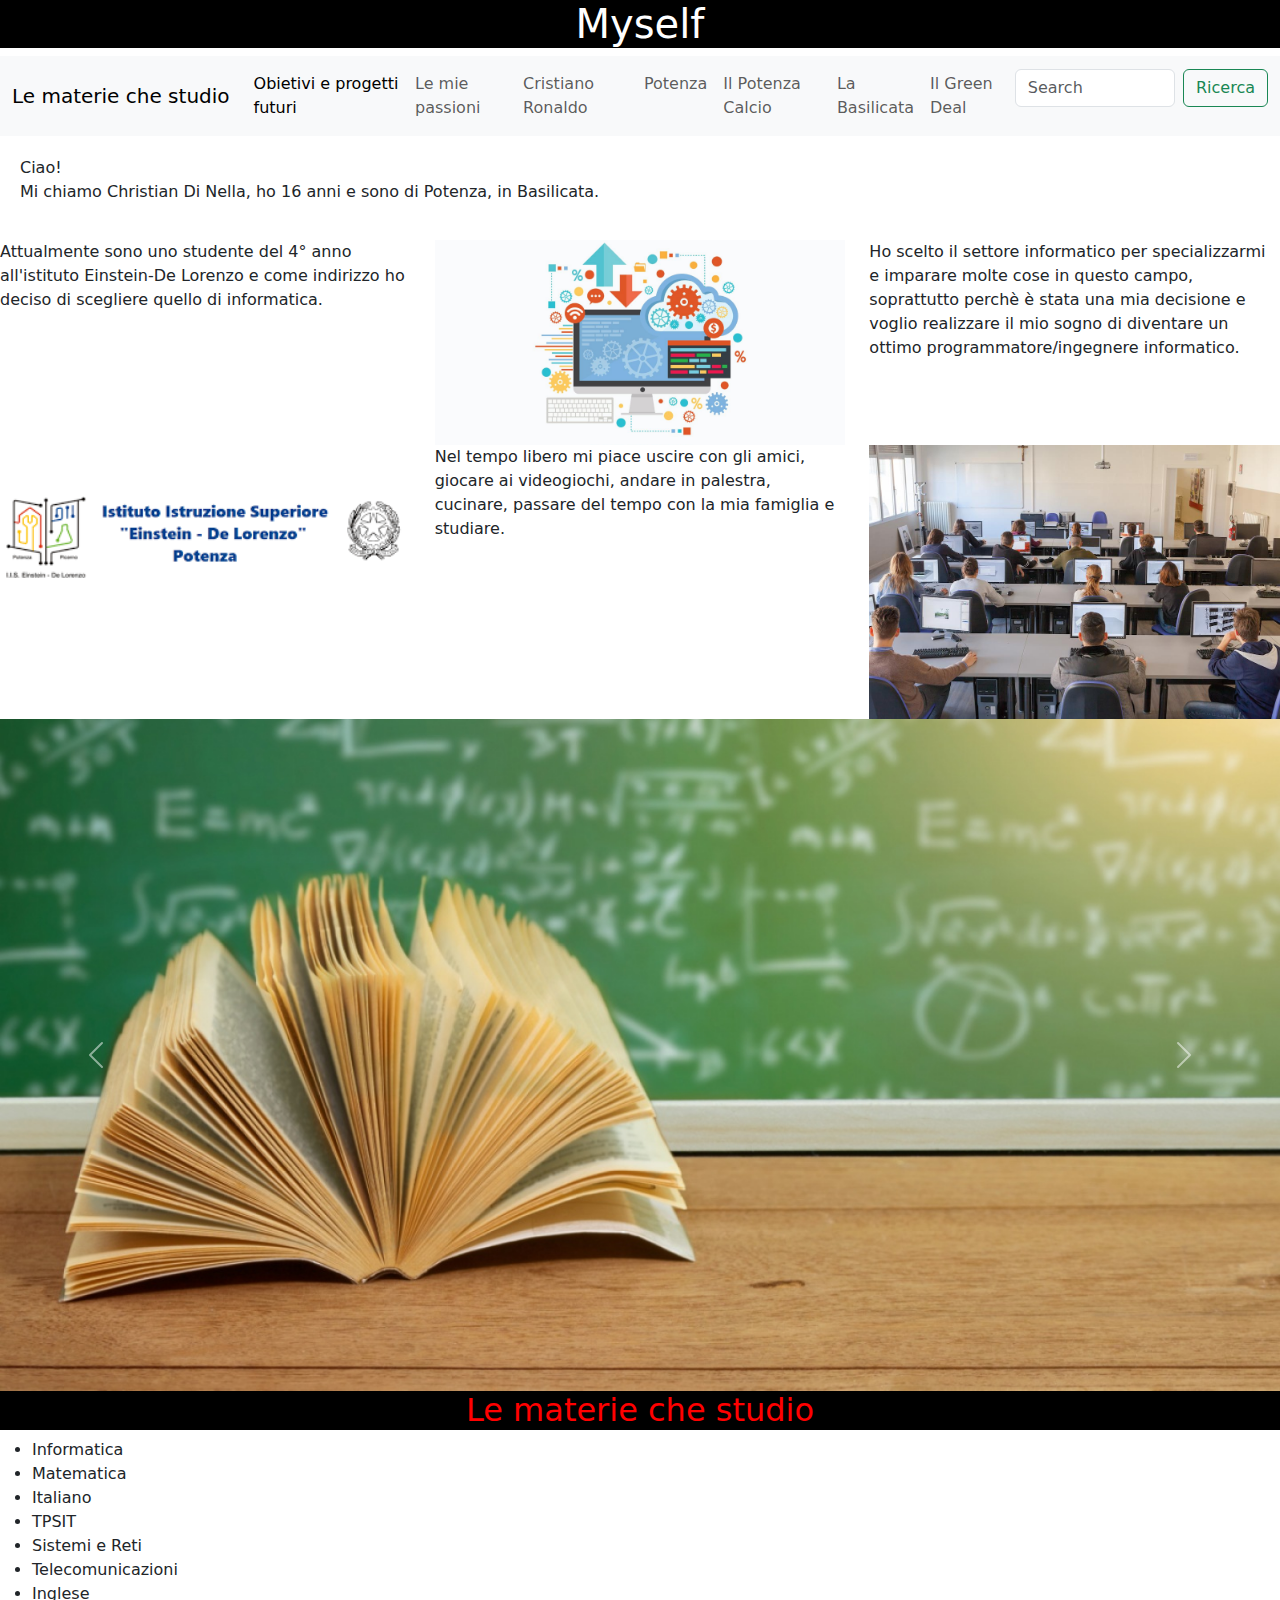
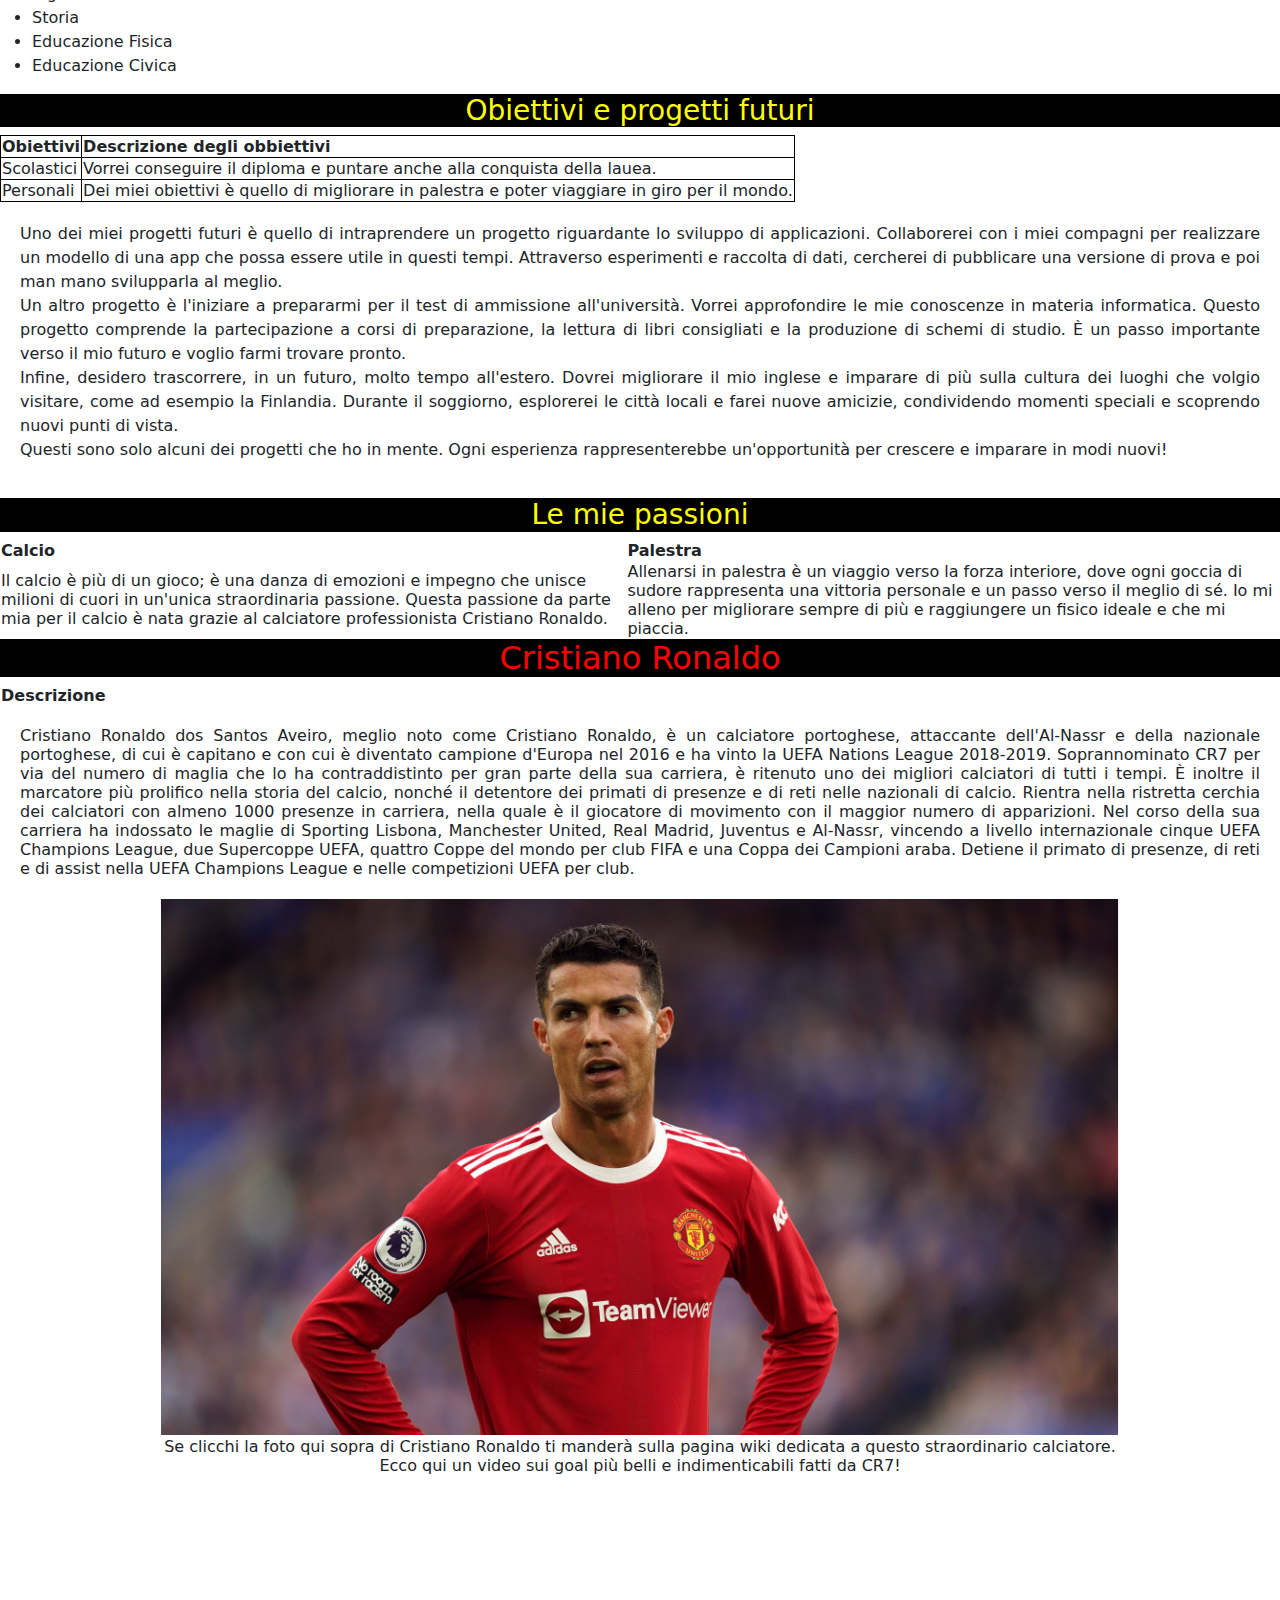
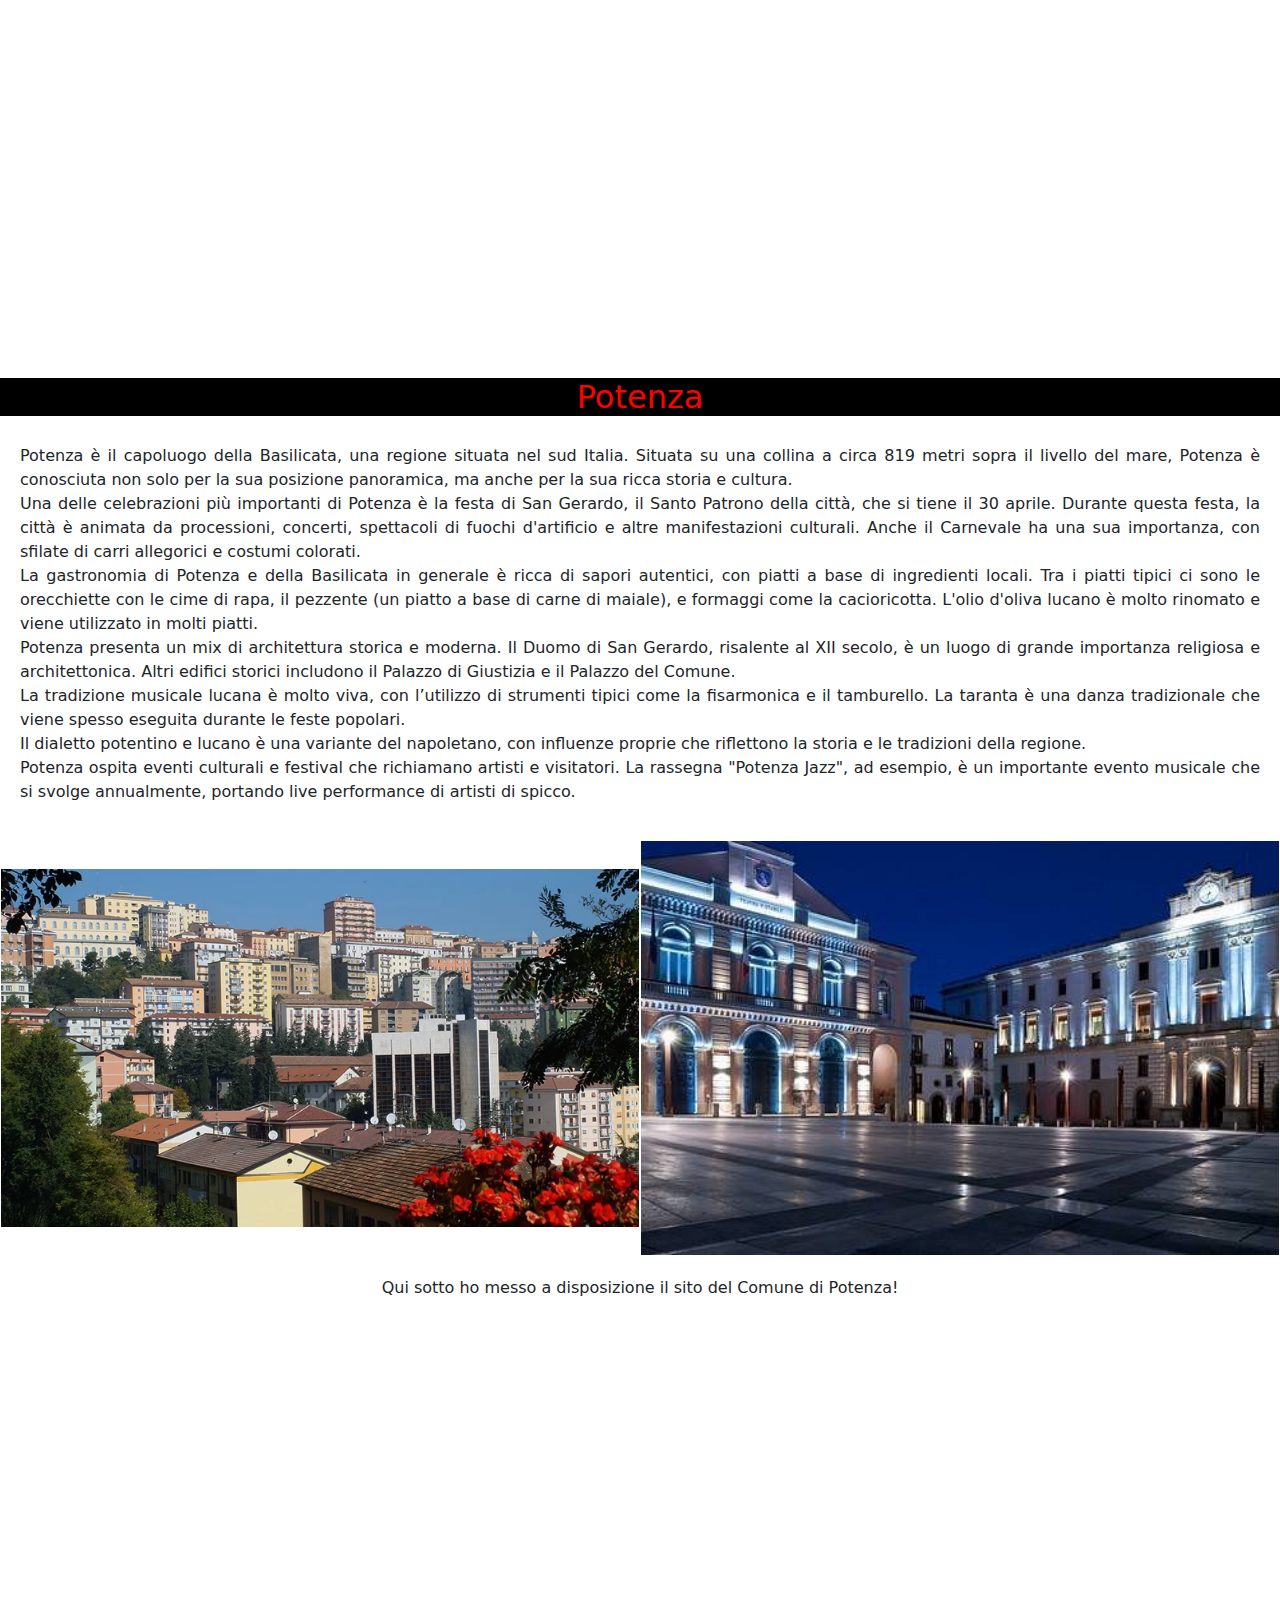
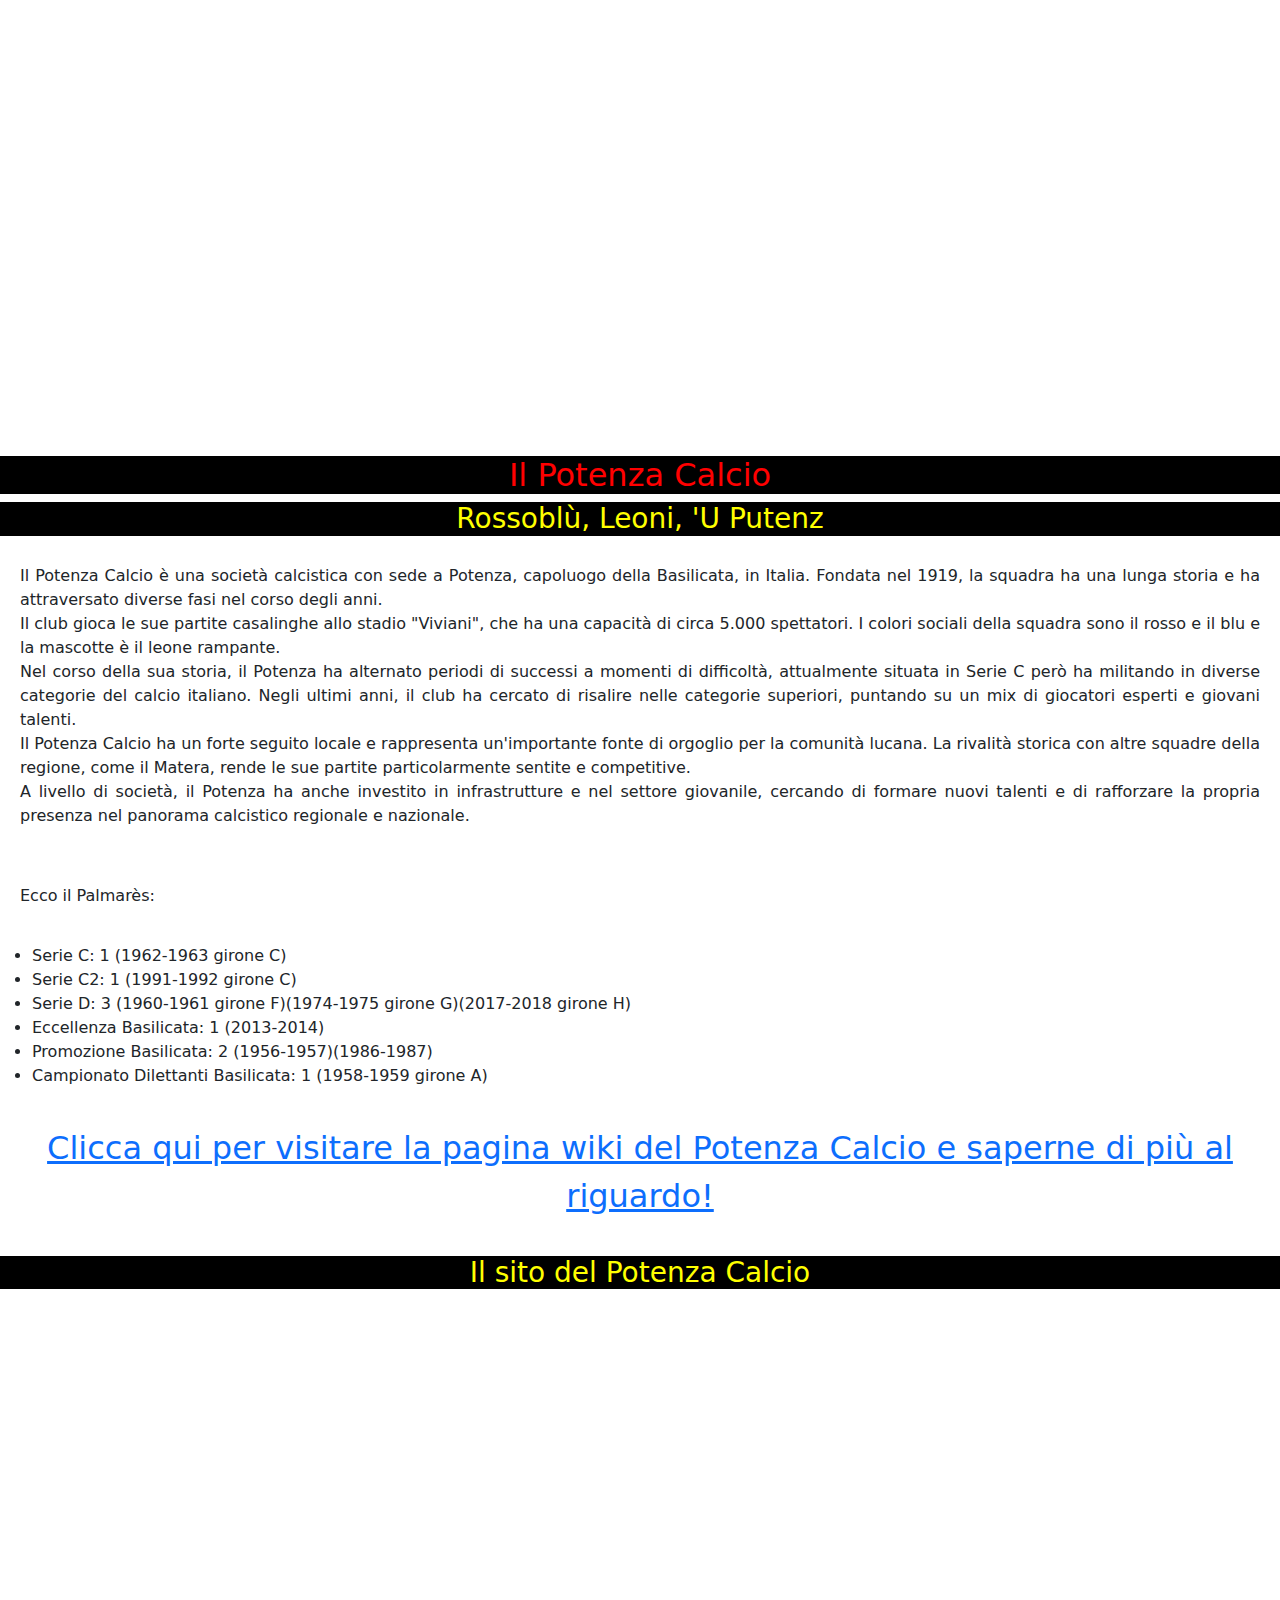
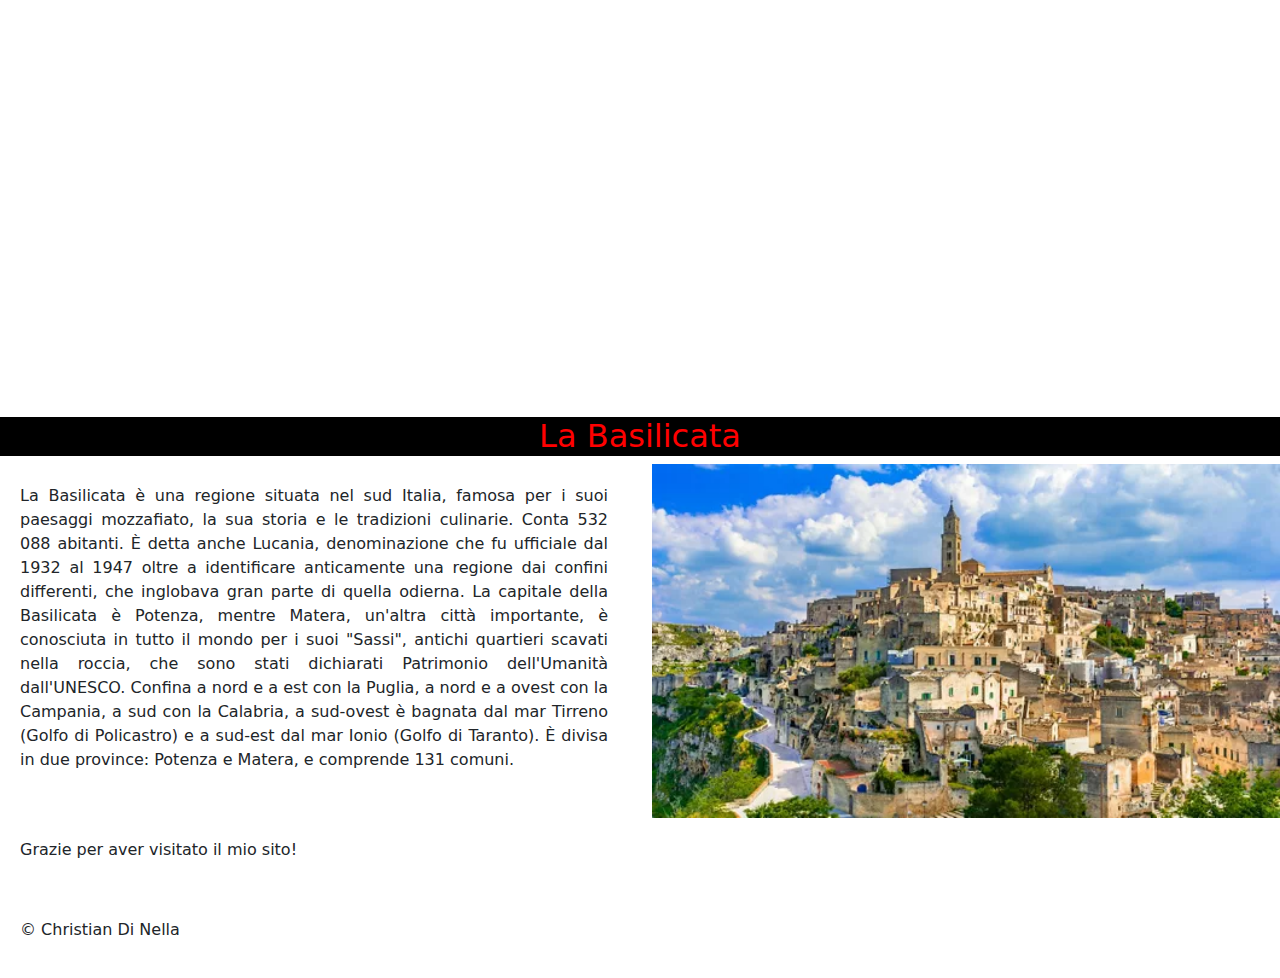
==== commit 65e3ef3a: "Add files via upload" ====
--- a/index.html
+++ b/index.html
@@ -63,6 +63,8 @@
 						</li>
 						<li class="nav-item">
 							<a class="nav-link" href="#section7">La Basilicata</a>
+						</li><li class="nav-item">
+							<a class="nav-link" href="greendeal.html">Il Green Deal</a>
 						</li>
 					</ul>
 					<form class="d-flex" role="search">
@@ -218,7 +220,7 @@
 					<tr style="text-align: center;">
 						<td>
 							<a href="https://it.wikipedia.org/wiki/Cristiano_Ronaldo" target="_blank">
-								<img style="width: 75%;" src="ronaldo.jpg" alt="Christiano Ronaldo" title="Cristiano Ronaldo"/>
+								<img style="width: 75%;" src="ronaldo.jpg" alt="Cristiano Ronaldo" title="Cristiano Ronaldo"/>
 							</a>
 						</td>
 					</tr>
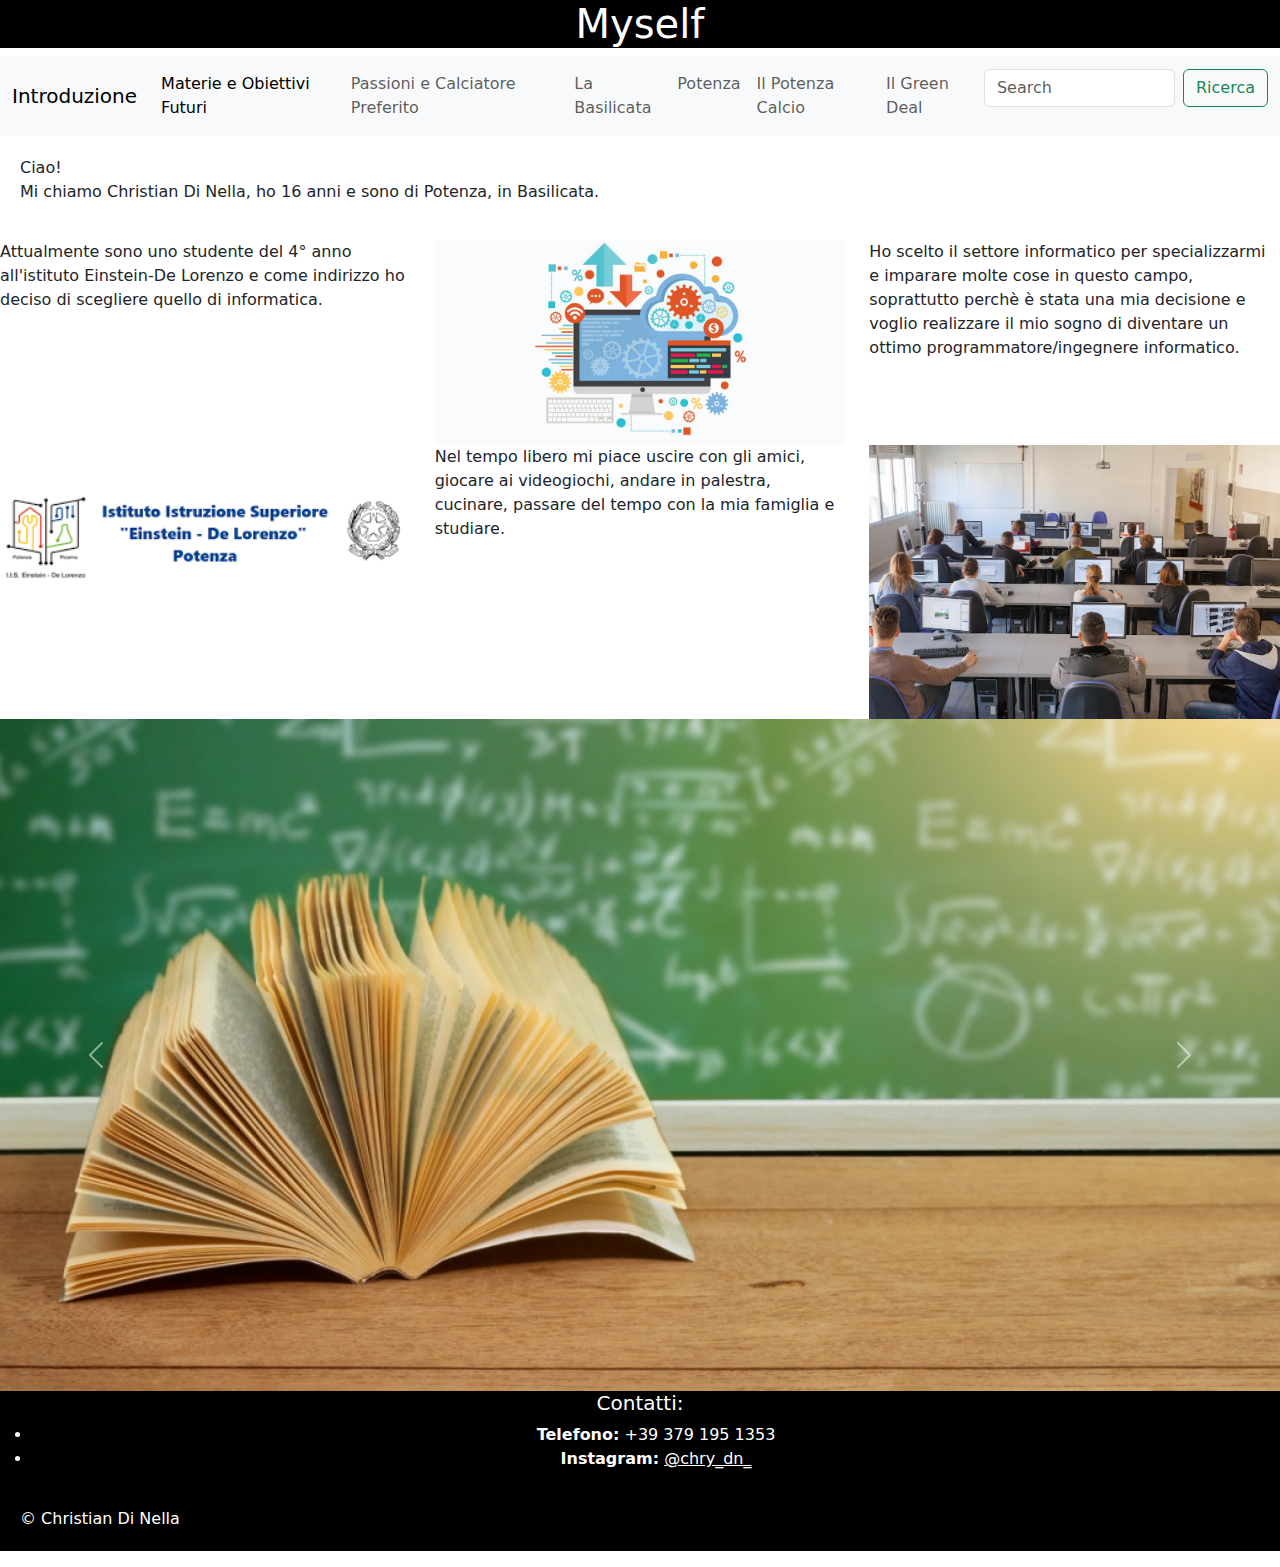
==== commit 53b112d4: "Add files via upload" ====
--- a/index.html
+++ b/index.html
@@ -3,8 +3,7 @@
 		<title>Myself</title>
 		<link href="https://cdn.jsdelivr.net/npm/bootstrap@5.3.3/dist/css/bootstrap.min.css" rel="stylesheet" integrity="sha384-QWTKZyjpPEjISv5WaRU9OFeRpok6YctnYmDr5pNlyT2bRjXh0JMhjY6hW+ALEwIH" crossorigin="anonymous">
 		<link rel="icon" type="image/x-icon" href="c.png">
-	</head>
-	<style>
+		<style>
 			h1 {
 				text-align:center;
 				color:white;
@@ -34,36 +33,40 @@
 				text-align: justify;
 			}
 			
+			footer {
+				text-align:center;
+				color: white;
+				background-color:black;
+			}
 		</style>
+	</head>
 	<body>
 		<header>
 			<h1>Myself</h1>
 			<nav class="navbar navbar-expand-lg bg-body-tertiary">
 				<div class="container-fluid">
-					<a class="navbar-brand" href="#section1">Le materie che studio</a>
+					<a class="navbar-brand" href="index.html">Introduzione</a>
 				<button class="navbar-toggler" type="button" data-bs-toggle="collapse" data-bs-target="#navbarSupportedContent" aria-controls="navbarSupportedContent" aria-expanded="false" aria-label="Toggle navigation">
 					<span class="navbar-toggler-icon"></span>
 				</button>
 				<div class="collapse navbar-collapse" id="navbarSupportedContent">
 					<ul class="navbar-nav me-auto mb-2 mb-lg-0">
 						<li class="nav-item">
-							<a class="nav-link active" aria-current="page" href="#section2">Obietivi e progetti futuri</a>
+							<a class="nav-link active" aria-current="page" href="materieobiettivi.html">Materie e Obiettivi Futuri</a>
 						</li>
 						<li class="nav-item">
-							<a class="nav-link" href="#section3">Le mie passioni</a>
+							<a class="nav-link" href="passioni.html">Passioni e Calciatore Preferito</a>
 						</li>
 						<li class="nav-item">
-							<a class="nav-link" href="#section4">Cristiano Ronaldo</a>
+							<a class="nav-link" href="basilicata.html">La Basilicata</a>
 						</li>
 						<li class="nav-item">
-							<a class="nav-link" href="#section5">Potenza</a>
+							<a class="nav-link" href="potenza.html">Potenza</a>
 						</li>
 						<li class="nav-item">
-							<a class="nav-link" href="#section6">Il Potenza Calcio</a>
+							<a class="nav-link" href="pzcalcio.html">Il Potenza Calcio</a>
 						</li>
 						<li class="nav-item">
-							<a class="nav-link" href="#section7">La Basilicata</a>
-						</li><li class="nav-item">
 							<a class="nav-link" href="greendeal.html">Il Green Deal</a>
 						</li>
 					</ul>
@@ -126,175 +129,20 @@
 					<span class="visually-hidden">Next</span>
 				</button>
 			</div>
-			<section id="section1">
-			<h2>Le materie che studio</h2>
-			<ul>
-				<li>Informatica</li>
-				<li>Matematica</li>
-				<li>Italiano</li>
-				<li>TPSIT</li>
-				<li>Sistemi e Reti</li>
-				<li>Telecomunicazioni</li>
-				<li>Inglese</li>
-				<li>Storia</li>
-				<li>Educazione Fisica</li>
-				<li>Educazione Civica</li>
-			</ul>
-			
-			<section id="section2">
-			<h3>Obiettivi e progetti futuri</h3>
-			<table style ="border: 1px solid black;">
-				<thead>
-					<tr>
-						<th style ="border: 1px solid black";>
-							Obiettivi
-						</th>
-						<th style ="border: 1px solid black";>
-							Descrizione degli obbiettivi
-						</th>
-					</tr>
-				</thead>
-				<tbody>
-					<tr>
-						<td style ="border: 1px solid black";>
-							Scolastici
-						</td>
-						<td style ="border: 1px solid black";>
-							Vorrei  conseguire il diploma e puntare anche alla conquista della lauea.
-						</td>
-					</tr>
-					<tr>
-						<td style ="border: 1px solid black";>
-							Personali
-						</td>
-						<td style ="border: 1px solid black";>
-							Dei miei obiettivi è quello di migliorare in palestra e poter viaggiare in giro per il mondo.
-						</td>
-					</tr>
-				</tbody>
-			</table>
-			<p>Uno dei miei progetti futuri è quello di intraprendere un progetto riguardante lo sviluppo di applicazioni. Collaborerei con i miei compagni per realizzare un modello di una app che possa essere utile in questi tempi. Attraverso esperimenti e raccolta di dati, cercherei di pubblicare una versione di prova e poi man mano svilupparla al meglio.<br>
-			Un altro progetto è l'iniziare a prepararmi per il test di ammissione all'università. Vorrei approfondire le mie conoscenze in materia informatica. Questo progetto comprende la partecipazione a corsi di preparazione, la lettura di libri consigliati e la produzione di schemi di studio. È un passo importante verso il mio futuro e voglio farmi trovare pronto.<br>
-			Infine, desidero trascorrere, in un futuro, molto tempo all'estero. Dovrei migliorare il mio inglese e imparare di più sulla cultura dei luoghi che volgio visitare, come ad esempio la Finlandia. Durante il soggiorno, esplorerei le città locali e farei nuove amicizie, condividendo momenti speciali e scoprendo nuovi punti di vista.<br>
-			Questi sono solo alcuni dei progetti che ho in mente. Ogni esperienza rappresenterebbe un'opportunità per crescere e imparare in modi nuovi!<br></p>
-			
-			<section id="section3">
-			<h3>Le mie passioni</h3>
-			<table>
-				<thead>
-					<tr>
-						<th>
-							Calcio
-						</th>
-						<th>
-							Palestra
-						</th>
-					</tr>
-				</thead>
-				<tbody>
-					<tr>
-						<td>Il calcio è più di un gioco; è una danza di emozioni e impegno che unisce milioni di cuori in un'unica straordinaria passione. Questa passione da parte mia per il calcio è nata grazie al calciatore professionista Cristiano Ronaldo.</td>
-						<td>Allenarsi in palestra è un viaggio verso la forza interiore, dove ogni goccia di sudore rappresenta una vittoria personale e un passo verso il meglio di sé. Io mi alleno per migliorare sempre di più e raggiungere un fisico ideale e che mi piaccia.</td>
-					</tr>
-				</tbody>
-			</table>
-			
-			<section id="section4">
-			<h2>Cristiano Ronaldo</h2>
-			<table>
-				<thead>
-					<tr>
-						<th>
-							Descrizione
-						</th>
-					</tr>
-				</thead>
-				<tbody>
-					<tr>
-						<td style="padding: 20px; text-align: justify;">
-							Cristiano Ronaldo dos Santos Aveiro, meglio noto come Cristiano Ronaldo, è un calciatore portoghese, attaccante dell'Al-Nassr e della nazionale portoghese, di cui è capitano e con cui è diventato campione d'Europa nel 2016 e ha vinto la UEFA Nations League 2018-2019.
-							Soprannominato CR7 per via del numero di maglia che lo ha contraddistinto per gran parte della sua carriera, è ritenuto uno dei migliori calciatori di tutti i tempi. È inoltre il marcatore più prolifico nella storia del calcio, nonché il detentore dei primati di presenze e di reti nelle nazionali di calcio. Rientra nella ristretta cerchia dei calciatori con almeno 1000 presenze in carriera, nella quale è il giocatore di movimento con il maggior numero di apparizioni.
-							Nel corso della sua carriera ha indossato le maglie di Sporting Lisbona, Manchester United, Real Madrid, Juventus e Al-Nassr, vincendo a livello internazionale cinque UEFA Champions League, due Supercoppe UEFA, quattro Coppe del mondo per club FIFA e una Coppa dei Campioni araba. Detiene il primato di presenze, di reti e di assist nella UEFA Champions League e nelle competizioni UEFA per club.
-						</td>
-					</tr>
-					<tr style="text-align: center;">
-						<td>
-							<a href="https://it.wikipedia.org/wiki/Cristiano_Ronaldo" target="_blank">
-								<img style="width: 75%;" src="ronaldo.jpg" alt="Cristiano Ronaldo" title="Cristiano Ronaldo"/>
-							</a>
-						</td>
-					</tr>
-					<tr>
-						<td style="text-align:center;">
-							Se clicchi la foto qui sopra di Cristiano Ronaldo ti manderà sulla pagina wiki dedicata a questo straordinario calciatore.<br>
-							Ecco qui un video sui goal più belli e indimenticabili fatti da CR7!<br>
-						</td>
-					</tr>
-					<tr style="text-align:center">
-						<td colspan="3">
-							<iframe width="860" height="500" src="https://www.youtube.com/embed/OUKGsb8CpF8" title="Cristiano Ronaldo 50 Legendary Goals Impossible To Forget" frameborder="0" allow="accelerometer; autoplay; clipboard-write; encrypted-media; gyroscope; picture-in-picture; web-share" referrerpolicy="strict-origin-when-cross-origin" allowfullscreen></iframe>
-						</td>
-					</tr>
-				</tbody>
-			</table>
-			
-			<section id="section5">
-			<h2>Potenza</h2>
-			<p>Potenza è il capoluogo della Basilicata, una regione situata nel sud Italia. Situata su una collina a circa 819 metri sopra il livello del mare, Potenza è conosciuta non solo per la sua posizione panoramica, ma anche per la sua ricca storia e cultura.<br>
-			Una delle celebrazioni più importanti di Potenza è la festa di San Gerardo, il Santo Patrono della città, che si tiene il 30 aprile. Durante questa festa, la città è animata da processioni, concerti, spettacoli di fuochi d'artificio e altre manifestazioni culturali. Anche il Carnevale ha una sua importanza, con sfilate di carri allegorici e costumi colorati.<br>
-			La gastronomia di Potenza e della Basilicata in generale è ricca di sapori autentici, con piatti a base di ingredienti locali. Tra i piatti tipici ci sono le orecchiette con le cime di rapa, il pezzente (un piatto a base di carne di maiale), e formaggi come la cacioricotta. L'olio d'oliva lucano è molto rinomato e viene utilizzato in molti piatti.<br>
-			Potenza presenta un mix di architettura storica e moderna. Il Duomo di San Gerardo, risalente al XII secolo, è un luogo di grande importanza religiosa e architettonica. Altri edifici storici includono il Palazzo di Giustizia e il Palazzo del Comune.<br>
-			La tradizione musicale lucana è molto viva, con l’utilizzo di strumenti tipici come la fisarmonica e il tamburello. La taranta è una danza tradizionale che viene spesso eseguita durante le feste popolari.<br>
-			Il dialetto potentino e lucano è una variante del napoletano, con influenze proprie che riflettono la storia e le tradizioni della regione.<br>
-			Potenza ospita eventi culturali e festival che richiamano artisti e visitatori. La rassegna "Potenza Jazz", ad esempio, è un importante evento musicale che si svolge annualmente, portando live performance di artisti di spicco.<br>
-			</p>
-			<table>
-				<tbody>
-					<tr>
-						<td style="width:50%;"><img src="potenza.webp" alt="Immagine di Potenza" title="Potenza"/></td>
-						<td style="width:50%;"><img src="pz.jpg" alt="Centro di Potenza" title="Centro di Potenza"/></td>
-					</tr>
-				</tbody>
-			</table>
-			<p style="text-align: center;">Qui sotto ho messo a disposizione il sito del Comune di Potenza!</p>
-			<iframe src="https://www.comune.potenza.it/" name="my_iframe" width="100%" height="80%" title="Il sito del Comune di Potenza."></iframe>
-			
-			<section id="section6">
-			<h2>Il Potenza Calcio</h2>
-			<h3>Rossoblù, Leoni, 'U Putenz</h3>
-			<p>Il Potenza Calcio è una società calcistica con sede a Potenza, capoluogo della Basilicata, in Italia. Fondata nel 1919, la squadra ha una lunga storia e ha attraversato diverse fasi nel corso degli anni.<br>
-			Il club gioca le sue partite casalinghe allo stadio "Viviani", che ha una capacità di circa 5.000 spettatori. I colori sociali della squadra sono il rosso e il blu e la mascotte è il leone rampante.<br>
-			Nel corso della sua storia, il Potenza ha alternato periodi di successi a momenti di difficoltà, attualmente situata in Serie C però ha militando in diverse categorie del calcio italiano. Negli ultimi anni, il club ha cercato di risalire nelle categorie superiori, puntando su un mix di giocatori esperti e giovani talenti.<br>
-			Il Potenza Calcio ha un forte seguito locale e rappresenta un'importante fonte di orgoglio per la comunità lucana. La rivalità storica con altre squadre della regione, come il Matera, rende le sue partite particolarmente sentite e competitive.<br>
-			A livello di società, il Potenza ha anche investito in infrastrutture e nel settore giovanile, cercando di formare nuovi talenti e di rafforzare la propria presenza nel panorama calcistico regionale e nazionale.<br></p>
-			<p>Ecco il Palmarès:</p>
-			<ul>
-					<li>Serie C: 1 (1962-1963 girone C)</li>
-					<li>Serie C2: 1 (1991-1992 girone C)</li>
-					<li>Serie D: 3 (1960-1961 girone F)(1974-1975 girone G)(2017-2018 girone H)</li></li>
-					<li>Eccellenza Basilicata: 1 (2013-2014)</li>
-					<li>Promozione Basilicata: 2 (1956-1957)(1986-1987)</li>
-					<li>Campionato Dilettanti Basilicata: 1 (1958-1959 girone A)</li>
-			</ul>
-			<p style="text-align: center; font-size: 200%;"><a href="https://it.wikipedia.org/wiki/Potenza_Calcio" target="_blank">Clicca qui per visitare la pagina wiki del Potenza Calcio e saperne di più al riguardo!</a></p>
-			<h3>Il sito del Potenza Calcio</h3>
-			<iframe src="https://www.potenzacalcio.eu/" name="my_iframe" width="100%" height="80%" title="Il sito del Potenza Calcio."></iframe>
-			
-			<section id="section7">
-			<h2>La Basilicata</h2>
-			<div class="row">
-				<div class="col">
-					<p>La Basilicata è una regione situata nel sud Italia, famosa per i suoi paesaggi mozzafiato, la sua storia e le tradizioni culinarie. Conta 532 088 abitanti. È detta anche Lucania, denominazione che fu ufficiale dal 1932 al 1947 oltre a identificare anticamente una regione dai confini differenti, che inglobava gran parte di quella odierna. La capitale della Basilicata è Potenza, mentre Matera, un'altra città importante, è conosciuta in tutto il mondo per i suoi "Sassi", antichi quartieri scavati nella roccia, che sono stati dichiarati Patrimonio dell'Umanità dall'UNESCO. Confina a nord e a est con la Puglia, a nord e a ovest con la Campania, a sud con la Calabria, a sud-ovest è bagnata dal mar Tirreno (Golfo di Policastro) e a sud-est dal mar Ionio (Golfo di Taranto). È divisa in due province: Potenza e Matera, e comprende 131 comuni.</p>
-				</div>
-				<div class="col">
-					<a href="https://it.wikipedia.org/wiki/Basilicata" target="_blank">
-							<img src="basilicata.webp" alt="La Basilicata" title="La Basilicata"/>
-					</a>
-				</div>
-			</div>
-			<p>Grazie per aver visitato il mio sito!</p>
 		</main>
 		<footer>
+			<h5>Contatti:</h5>
+			<ul>
+				<li>
+					<strong>Telefono:</strong> +39 379	195	1353
+				</li>
+				<li>
+					<strong>Instagram:</strong> 
+					<a href="https://www.instagram.com/chry_dn_" target="_blank" class="text-white">
+					<i class="fab fa-instagram"></i> @chry_dn_
+					</a>
+				</li>
+			</ul>
 			<p>&copy; Christian Di Nella</p>
 		</footer>
 		<script src="https://cdn.jsdelivr.net/npm/bootstrap@5.3.3/dist/js/bootstrap.bundle.min.js" integrity="sha384-YvpcrYf0tY3lHB60NNkmXc5s9fDVZLESaAA55NDzOxhy9GkcIdslK1eN7N6jIeHz" crossorigin="anonymous"></script>
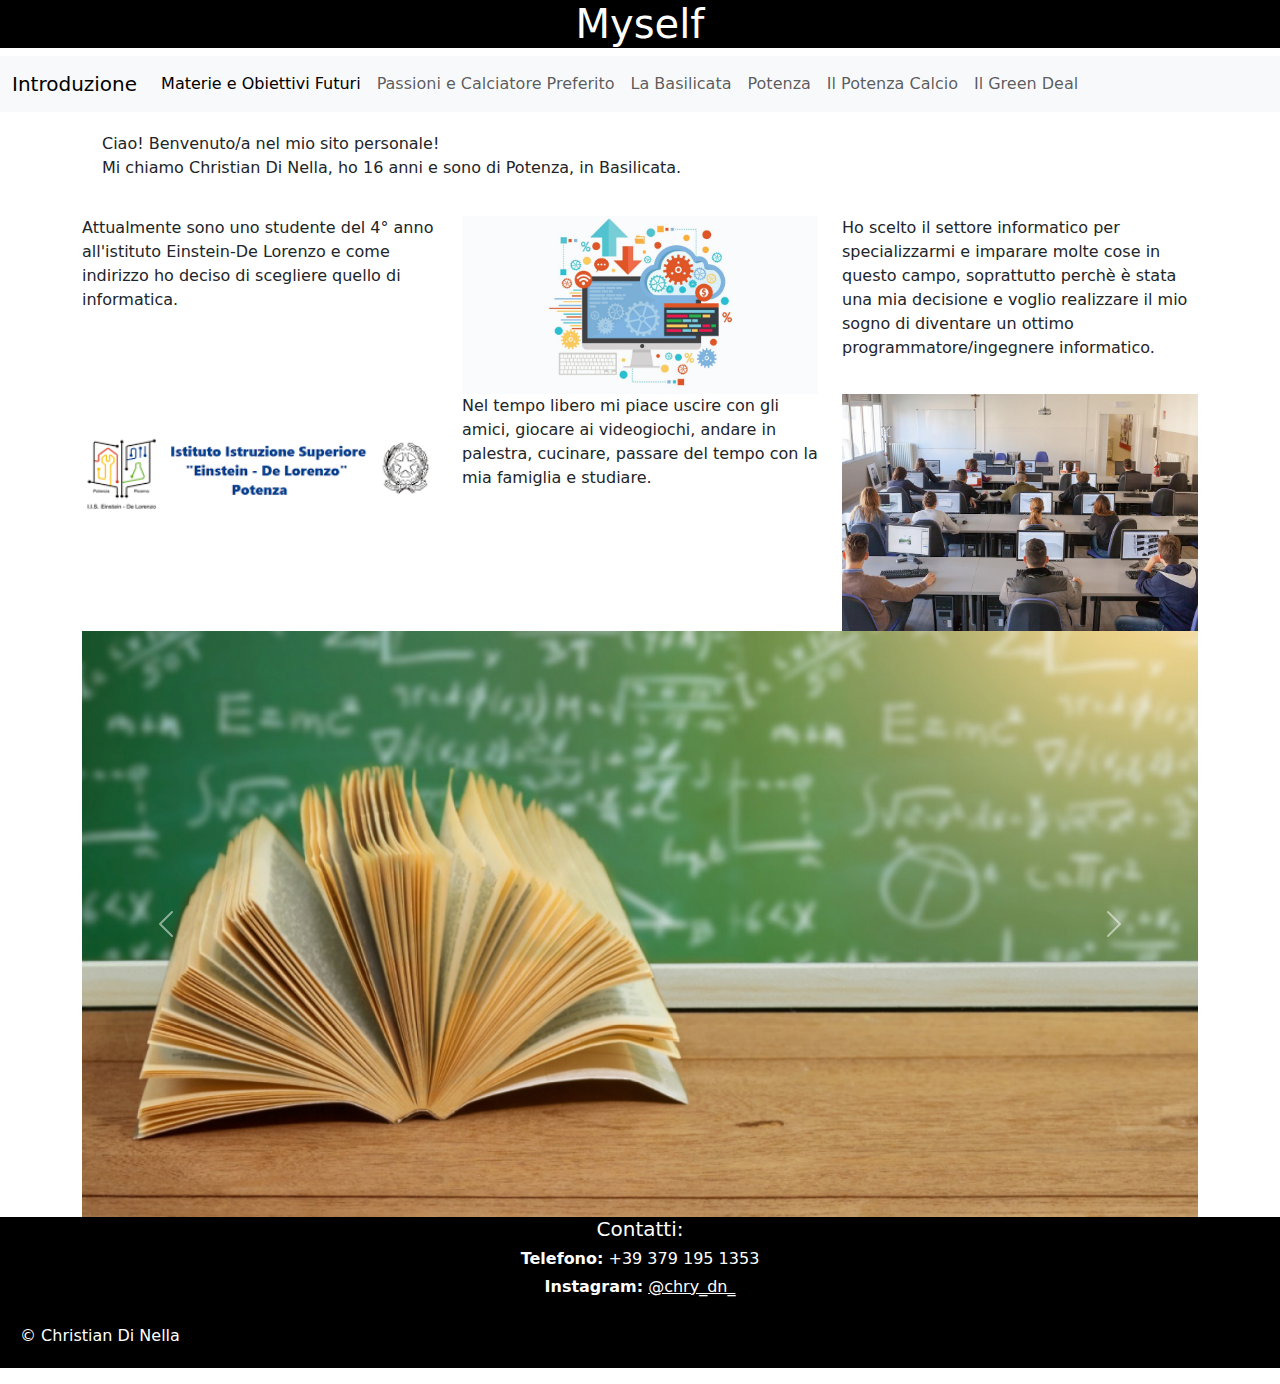
==== commit a111daca: "Add files via upload" ====
--- a/index.html
+++ b/index.html
@@ -46,103 +46,94 @@
 			<nav class="navbar navbar-expand-lg bg-body-tertiary">
 				<div class="container-fluid">
 					<a class="navbar-brand" href="index.html">Introduzione</a>
-				<button class="navbar-toggler" type="button" data-bs-toggle="collapse" data-bs-target="#navbarSupportedContent" aria-controls="navbarSupportedContent" aria-expanded="false" aria-label="Toggle navigation">
-					<span class="navbar-toggler-icon"></span>
-				</button>
-				<div class="collapse navbar-collapse" id="navbarSupportedContent">
-					<ul class="navbar-nav me-auto mb-2 mb-lg-0">
-						<li class="nav-item">
-							<a class="nav-link active" aria-current="page" href="materieobiettivi.html">Materie e Obiettivi Futuri</a>
-						</li>
-						<li class="nav-item">
-							<a class="nav-link" href="passioni.html">Passioni e Calciatore Preferito</a>
-						</li>
-						<li class="nav-item">
-							<a class="nav-link" href="basilicata.html">La Basilicata</a>
-						</li>
-						<li class="nav-item">
-							<a class="nav-link" href="potenza.html">Potenza</a>
-						</li>
-						<li class="nav-item">
-							<a class="nav-link" href="pzcalcio.html">Il Potenza Calcio</a>
-						</li>
-						<li class="nav-item">
-							<a class="nav-link" href="greendeal.html">Il Green Deal</a>
-						</li>
-					</ul>
-					<form class="d-flex" role="search">
-						<input class="form-control me-2" type="search" placeholder="Search" aria-label="Search">
-						<button class="btn btn-outline-success" type="submit">Ricerca</button>
-					</form>
+					<button class="navbar-toggler" type="button" data-bs-toggle="collapse" data-bs-target="#navbarSupportedContent" aria-controls="navbarSupportedContent" aria-expanded="false" aria-label="Toggle navigation">
+						<span class="navbar-toggler-icon"></span>
+					</button>
+					<div class="collapse navbar-collapse" id="navbarSupportedContent">
+						<ul class="navbar-nav me-auto mb-2 mb-lg-0">
+							<li class="nav-item">
+								<a class="nav-link active" aria-current="page" href="materieobiettivi.html">Materie e Obiettivi Futuri</a>
+							</li>
+							<li class="nav-item">
+								<a class="nav-link" href="passioni.html">Passioni e Calciatore Preferito</a>
+							</li>
+							<li class="nav-item">
+								<a class="nav-link" href="basilicata.html">La Basilicata</a>
+							</li>
+							<li class="nav-item">
+								<a class="nav-link" href="potenza.html">Potenza</a>
+							</li>
+							<li class="nav-item">
+								<a class="nav-link" href="pzcalcio.html">Il Potenza Calcio</a>
+							</li>
+							<li class="nav-item">
+								<a class="nav-link" href="greendeal.html">Il Green Deal</a>
+							</li>
+						</ul>
+					</div>
 				</div>
-			</div>
 			</nav>
 		</header>
 		<main>
-			<p>
-				Ciao!<br>
-				Mi chiamo Christian Di Nella, ho 16 anni e sono di Potenza, in Basilicata.<br>
-			</p>
-			
-			<div class="row">
-				<div class="col">
-					Attualmente sono uno studente del 4° anno all'istituto Einstein-De Lorenzo e come indirizzo ho deciso di scegliere quello di informatica.
-				</div>
-				<div class="col">
-					<img src="Info.png" alt="Un'immagine che rappresenta l'informatica" title="Informatica"/>
-				</div>
-				<div class="col">
-					Ho scelto il settore informatico per specializzarmi e imparare molte cose in questo campo, soprattutto perchè è stata una mia decisione e voglio realizzare il mio sogno di diventare un ottimo programmatore/ingegnere informatico.
-				</div>
-			</div>
-			
-			<div class="row">
-				<div class="col">
-					<img src="edl.png" alt="Logo dell'istituto Einstein-De Lorenzo" title="Einstein-De Lorenzo"/>
-				</div>
-				<div class="col">
-					Nel tempo libero mi piace uscire con gli amici, giocare ai videogiochi, andare in palestra, cucinare, passare del tempo con la mia famiglia e studiare.
-				</div>
-				<div class="col">
-					<img src="aula.jpg" alt="Laboratorio di informatica" title="Lab. di Informatica"/>
-				</div>
-			</div>
-			
-			<div id="carouselExample" class="carousel slide">
-				<div class="carousel-inner">
-					<div class="carousel-item active">
-						<img src="studio.jpg" class="d-block w-100" alt="Immagine che rappresenta lo studio">
+			<div class="container">
+				<p>
+					Ciao! Benvenuto/a nel mio sito personale!<br>
+					Mi chiamo Christian Di Nella, ho 16 anni e sono di Potenza, in Basilicata.<br>
+				</p>
+				
+				<div class="row">
+					<div class="col">
+						Attualmente sono uno studente del 4° anno all'istituto Einstein-De Lorenzo e come indirizzo ho deciso di scegliere quello di informatica.
 					</div>
-					<div class="carousel-item">
-						<img src="amici.png" class="d-block w-100" alt="Immagine che rappresenta un gruppo di amici">
+					<div class="col">
+						<img src="Info.png" alt="Un'immagine che rappresenta l'informatica" title="Informatica"/>
 					</div>
-					<div class="carousel-item">
-						<img src="palestra.jpg" class="d-block w-100" alt="Immagine che mostra una palestra">
+					<div class="col">
+						Ho scelto il settore informatico per specializzarmi e imparare molte cose in questo campo, soprattutto perchè è stata una mia decisione e voglio realizzare il mio sogno di diventare un ottimo programmatore/ingegnere informatico.
 					</div>
 				</div>
-				<button class="carousel-control-prev" type="button" data-bs-target="#carouselExample" data-bs-slide="prev">
-					<span class="carousel-control-prev-icon" aria-hidden="true"></span>
-					<span class="visually-hidden">Previous</span>
-				</button>
-				<button class="carousel-control-next" type="button" data-bs-target="#carouselExample" data-bs-slide="next">
-					<span class="carousel-control-next-icon" aria-hidden="true"></span>
-					<span class="visually-hidden">Next</span>
-				</button>
+				
+				<div class="row">
+					<div class="col">
+						<img src="edl.png" alt="Logo dell'istituto Einstein-De Lorenzo" title="Einstein-De Lorenzo"/>
+					</div>
+					<div class="col">
+						Nel tempo libero mi piace uscire con gli amici, giocare ai videogiochi, andare in palestra, cucinare, passare del tempo con la mia famiglia e studiare.
+					</div>
+					<div class="col">
+						<img src="aula.jpg" alt="Laboratorio di informatica" title="Lab. di Informatica"/>
+					</div>
+				</div>
+				
+				<div id="carouselExample" class="carousel slide">
+					<div class="carousel-inner">
+						<div class="carousel-item active">
+							<img src="studio.jpg" class="d-block w-100" alt="Immagine che rappresenta lo studio">
+						</div>
+						<div class="carousel-item">
+							<img src="amici.png" class="d-block w-100" alt="Immagine che rappresenta un gruppo di amici">
+						</div>
+						<div class="carousel-item">
+							<img src="palestra.jpg" class="d-block w-100" alt="Immagine che mostra una palestra">
+						</div>
+					</div>
+					<button class="carousel-control-prev" type="button" data-bs-target="#carouselExample" data-bs-slide="prev">
+						<span class="carousel-control-prev-icon" aria-hidden="true"></span>
+						<span class="visually-hidden">Previous</span>
+					</button>
+					<button class="carousel-control-next" type="button" data-bs-target="#carouselExample" data-bs-slide="next">
+						<span class="carousel-control-next-icon" aria-hidden="true"></span>
+						<span class="visually-hidden">Next</span>
+					</button>
+				</div>
 			</div>
 		</main>
 		<footer>
 			<h5>Contatti:</h5>
-			<ul>
-				<li>
-					<strong>Telefono:</strong> +39 379	195	1353
-				</li>
-				<li>
-					<strong>Instagram:</strong> 
-					<a href="https://www.instagram.com/chry_dn_" target="_blank" class="text-white">
-					<i class="fab fa-instagram"></i> @chry_dn_
-					</a>
-				</li>
-			</ul>
+			<h6><strong>Telefono:</strong> +39 379	195	1353</h6>
+			<h6><strong>Instagram:</strong> 
+			<a href="https://www.instagram.com/chry_dn_" target="_blank" class="text-white">
+			<i class="fab fa-instagram"></i> @chry_dn_</a></h6>
 			<p>&copy; Christian Di Nella</p>
 		</footer>
 		<script src="https://cdn.jsdelivr.net/npm/bootstrap@5.3.3/dist/js/bootstrap.bundle.min.js" integrity="sha384-YvpcrYf0tY3lHB60NNkmXc5s9fDVZLESaAA55NDzOxhy9GkcIdslK1eN7N6jIeHz" crossorigin="anonymous"></script>
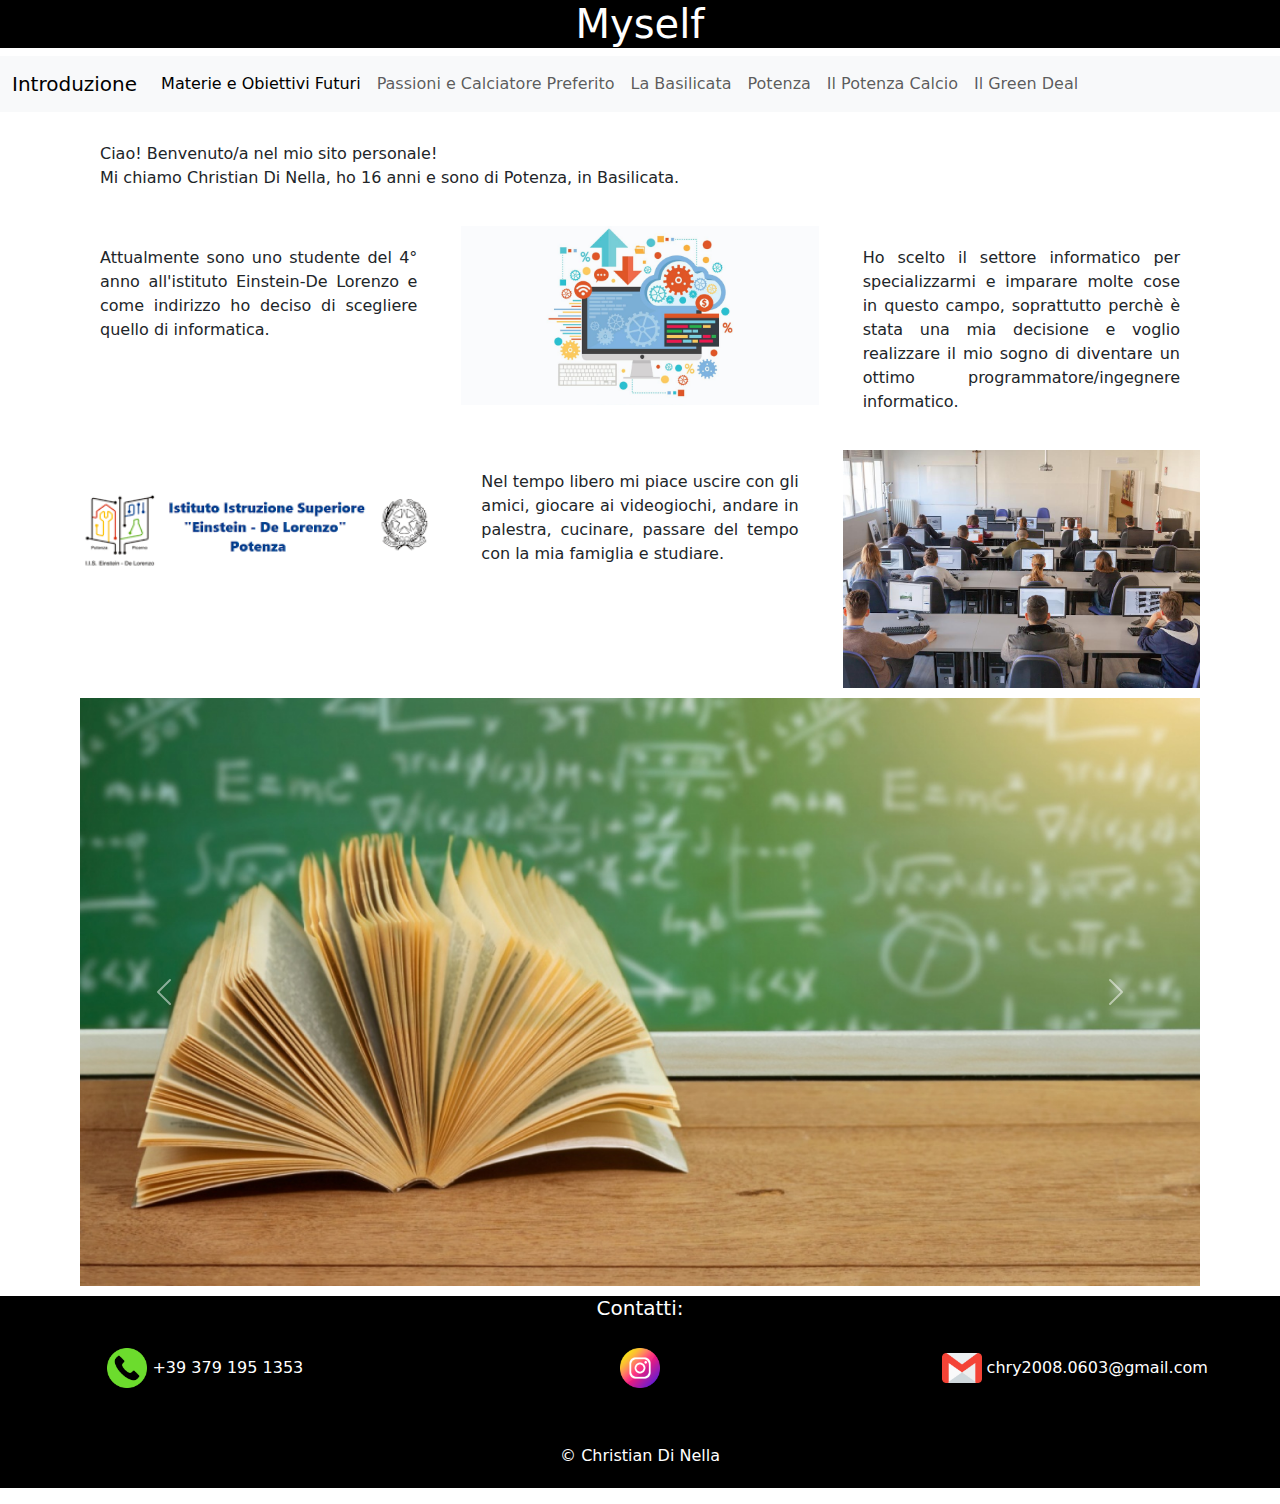
==== commit c8cce15a: "Add files via upload" ====
--- a/index.html
+++ b/index.html
@@ -3,6 +3,7 @@
 		<title>Myself</title>
 		<link href="https://cdn.jsdelivr.net/npm/bootstrap@5.3.3/dist/css/bootstrap.min.css" rel="stylesheet" integrity="sha384-QWTKZyjpPEjISv5WaRU9OFeRpok6YctnYmDr5pNlyT2bRjXh0JMhjY6hW+ALEwIH" crossorigin="anonymous">
 		<link rel="icon" type="image/x-icon" href="c.png">
+		<link type="txt/css" rel="stylesheet" href="mystyle.css">
 		<style>
 			h1 {
 				text-align:center;
@@ -37,6 +38,10 @@
 				text-align:center;
 				color: white;
 				background-color:black;
+			}
+			
+			.paragraph {
+				text-align: center;
 			}
 		</style>
 	</head>
@@ -75,7 +80,7 @@
 			</nav>
 		</header>
 		<main>
-			<div class="container">
+			<div style="padding:10px;" class="container">
 				<p>
 					Ciao! Benvenuto/a nel mio sito personale!<br>
 					Mi chiamo Christian Di Nella, ho 16 anni e sono di Potenza, in Basilicata.<br>
@@ -83,22 +88,22 @@
 				
 				<div class="row">
 					<div class="col">
-						Attualmente sono uno studente del 4° anno all'istituto Einstein-De Lorenzo e come indirizzo ho deciso di scegliere quello di informatica.
+						<p>Attualmente sono uno studente del 4° anno all'istituto Einstein-De Lorenzo e come indirizzo ho deciso di scegliere quello di informatica.</p>
 					</div>
 					<div class="col">
 						<img src="Info.png" alt="Un'immagine che rappresenta l'informatica" title="Informatica"/>
 					</div>
 					<div class="col">
-						Ho scelto il settore informatico per specializzarmi e imparare molte cose in questo campo, soprattutto perchè è stata una mia decisione e voglio realizzare il mio sogno di diventare un ottimo programmatore/ingegnere informatico.
+						<p>Ho scelto il settore informatico per specializzarmi e imparare molte cose in questo campo, soprattutto perchè è stata una mia decisione e voglio realizzare il mio sogno di diventare un ottimo programmatore/ingegnere informatico.</p>
 					</div>
 				</div>
 				
-				<div class="row">
+				<div style="padding-bottom:10px;" class="row">
 					<div class="col">
 						<img src="edl.png" alt="Logo dell'istituto Einstein-De Lorenzo" title="Einstein-De Lorenzo"/>
 					</div>
 					<div class="col">
-						Nel tempo libero mi piace uscire con gli amici, giocare ai videogiochi, andare in palestra, cucinare, passare del tempo con la mia famiglia e studiare.
+						<p>Nel tempo libero mi piace uscire con gli amici, giocare ai videogiochi, andare in palestra, cucinare, passare del tempo con la mia famiglia e studiare.</p>
 					</div>
 					<div class="col">
 						<img src="aula.jpg" alt="Laboratorio di informatica" title="Lab. di Informatica"/>
@@ -130,11 +135,19 @@
 		</main>
 		<footer>
 			<h5>Contatti:</h5>
-			<h6><strong>Telefono:</strong> +39 379	195	1353</h6>
-			<h6><strong>Instagram:</strong> 
-			<a href="https://www.instagram.com/chry_dn_" target="_blank" class="text-white">
-			<i class="fab fa-instagram"></i> @chry_dn_</a></h6>
-			<p>&copy; Christian Di Nella</p>
+			<div class="row">
+				<div class="col">
+					<p class="paragraph"><img src="phone-call.png" alt="Numero di Telefono" title="Numero di Telefono" style="width: 40px; height: 40px;"> +39 379	195	1353</p>
+				</div>
+				<div class="col">
+					<p class="paragraph"><a href="https://www.instagram.com/chry_dn_" target="_blank">
+					<img src="instagram.png" alt="Instagram" title="Instagram" style="width: 40px; height: 40px;"></a></p>
+				</div>
+				<div class="col">
+					<p class="paragraph"><img src="gmail.png" alt="Gmail" title="Gmail" style="width: 40px; height: 40px;"> chry2008.0603@gmail.com</p>
+				</div>
+			</div>
+			<p class="paragraph">&copy; Christian Di Nella</p>
 		</footer>
 		<script src="https://cdn.jsdelivr.net/npm/bootstrap@5.3.3/dist/js/bootstrap.bundle.min.js" integrity="sha384-YvpcrYf0tY3lHB60NNkmXc5s9fDVZLESaAA55NDzOxhy9GkcIdslK1eN7N6jIeHz" crossorigin="anonymous"></script>
 	</body>
--- a/mystyle.css
+++ b/mystyle.css
@@ -0,0 +1,38 @@
+h1 {
+	text-align:center;
+	color:white;
+	background-color:black;
+	font-size:40px;
+}
+	
+img {
+		width:100%;
+		height:auto;
+}
+	
+h2 {
+	text-align:center;
+	color:red;
+	background-color:black;
+}
+			
+h3 {
+	text-align:center;
+	color:yellow;
+	background-color:black;
+}
+
+p {
+	padding: 20px;
+	text-align: justify;
+}
+			
+footer {
+	text-align:center;
+	color: white;
+	background-color:black;
+}
+
+.paragraph {
+				text-align: center;
+			}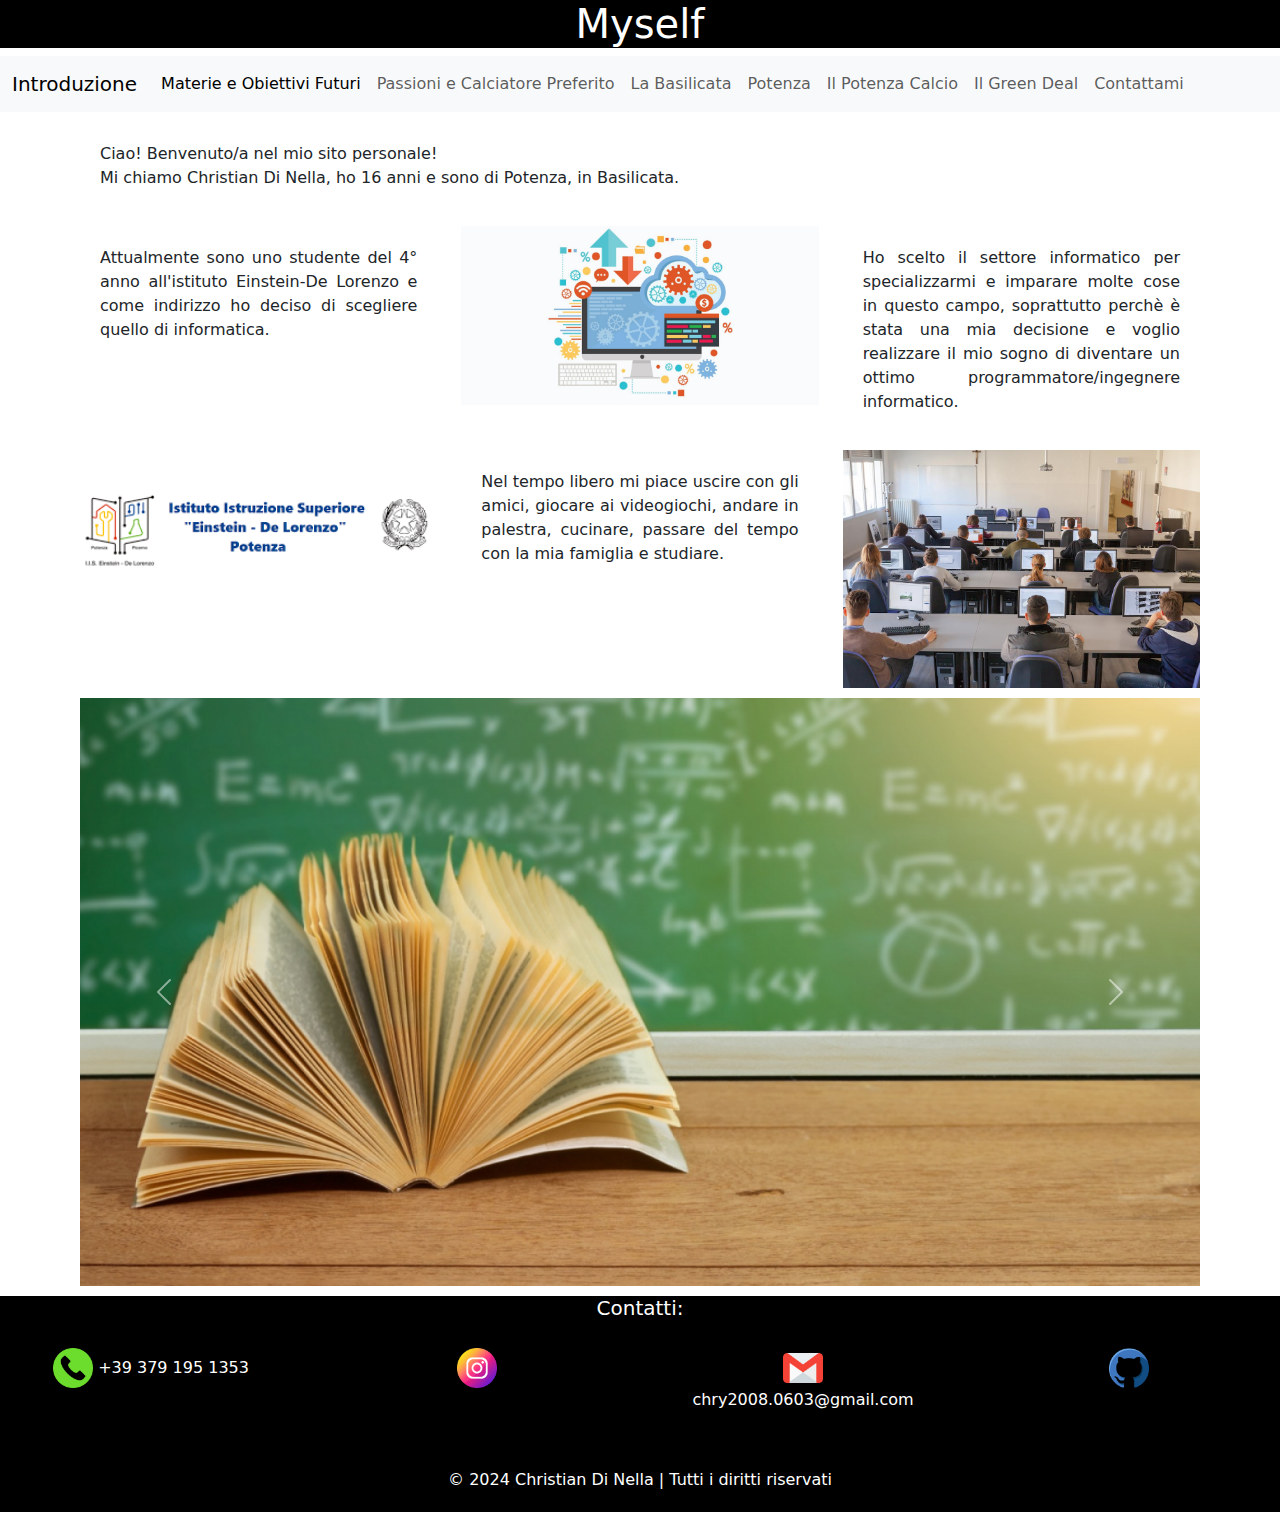
==== commit e06c47f3: "Add files via upload" ====
--- a/index.html
+++ b/index.html
@@ -74,6 +74,9 @@
 							<li class="nav-item">
 								<a class="nav-link" href="greendeal.html">Il Green Deal</a>
 							</li>
+							<li class="nav-item">
+								<a class="nav-link" href="contatti.html">Contattami</a>
+							</li>
 						</ul>
 					</div>
 				</div>
@@ -146,8 +149,11 @@
 				<div class="col">
 					<p class="paragraph"><img src="gmail.png" alt="Gmail" title="Gmail" style="width: 40px; height: 40px;"> chry2008.0603@gmail.com</p>
 				</div>
+				<div class="col">
+					<p class="paragraph"><a href="https://github.com/DiNellaChristian" target="_blank"><img src="github.png" alt="Github" title="Github" style="width: 40px; height: 40px;"></a></p>
+				</div>
 			</div>
-			<p class="paragraph">&copy; Christian Di Nella</p>
+			<p class="paragraph">&copy; 2024 Christian Di Nella | Tutti i diritti riservati</p>
 		</footer>
 		<script src="https://cdn.jsdelivr.net/npm/bootstrap@5.3.3/dist/js/bootstrap.bundle.min.js" integrity="sha384-YvpcrYf0tY3lHB60NNkmXc5s9fDVZLESaAA55NDzOxhy9GkcIdslK1eN7N6jIeHz" crossorigin="anonymous"></script>
 	</body>
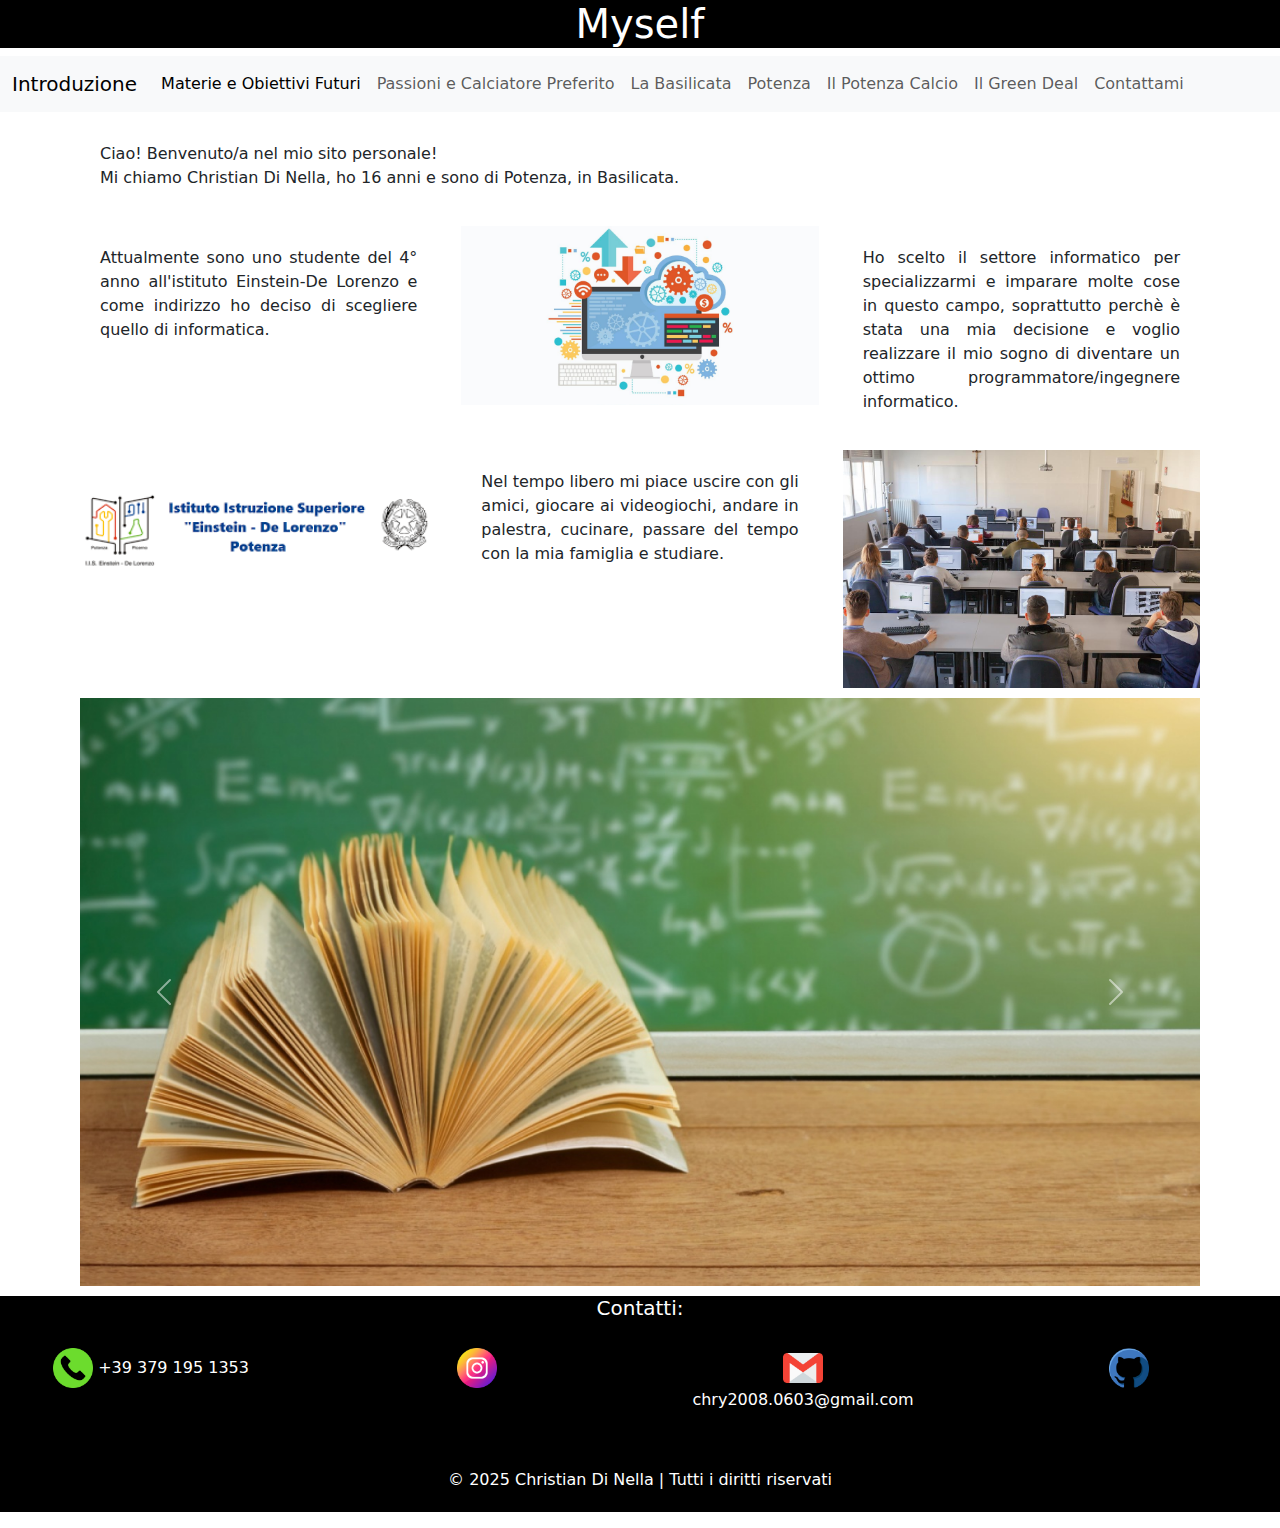
==== commit 74661dbe: "Add files via upload" ====
--- a/index.html
+++ b/index.html
@@ -153,7 +153,7 @@
 					<p class="paragraph"><a href="https://github.com/DiNellaChristian" target="_blank"><img src="github.png" alt="Github" title="Github" style="width: 40px; height: 40px;"></a></p>
 				</div>
 			</div>
-			<p class="paragraph">&copy; 2024 Christian Di Nella | Tutti i diritti riservati</p>
+			<p class="paragraph">&copy; 2025 Christian Di Nella | Tutti i diritti riservati</p>
 		</footer>
 		<script src="https://cdn.jsdelivr.net/npm/bootstrap@5.3.3/dist/js/bootstrap.bundle.min.js" integrity="sha384-YvpcrYf0tY3lHB60NNkmXc5s9fDVZLESaAA55NDzOxhy9GkcIdslK1eN7N6jIeHz" crossorigin="anonymous"></script>
 	</body>
